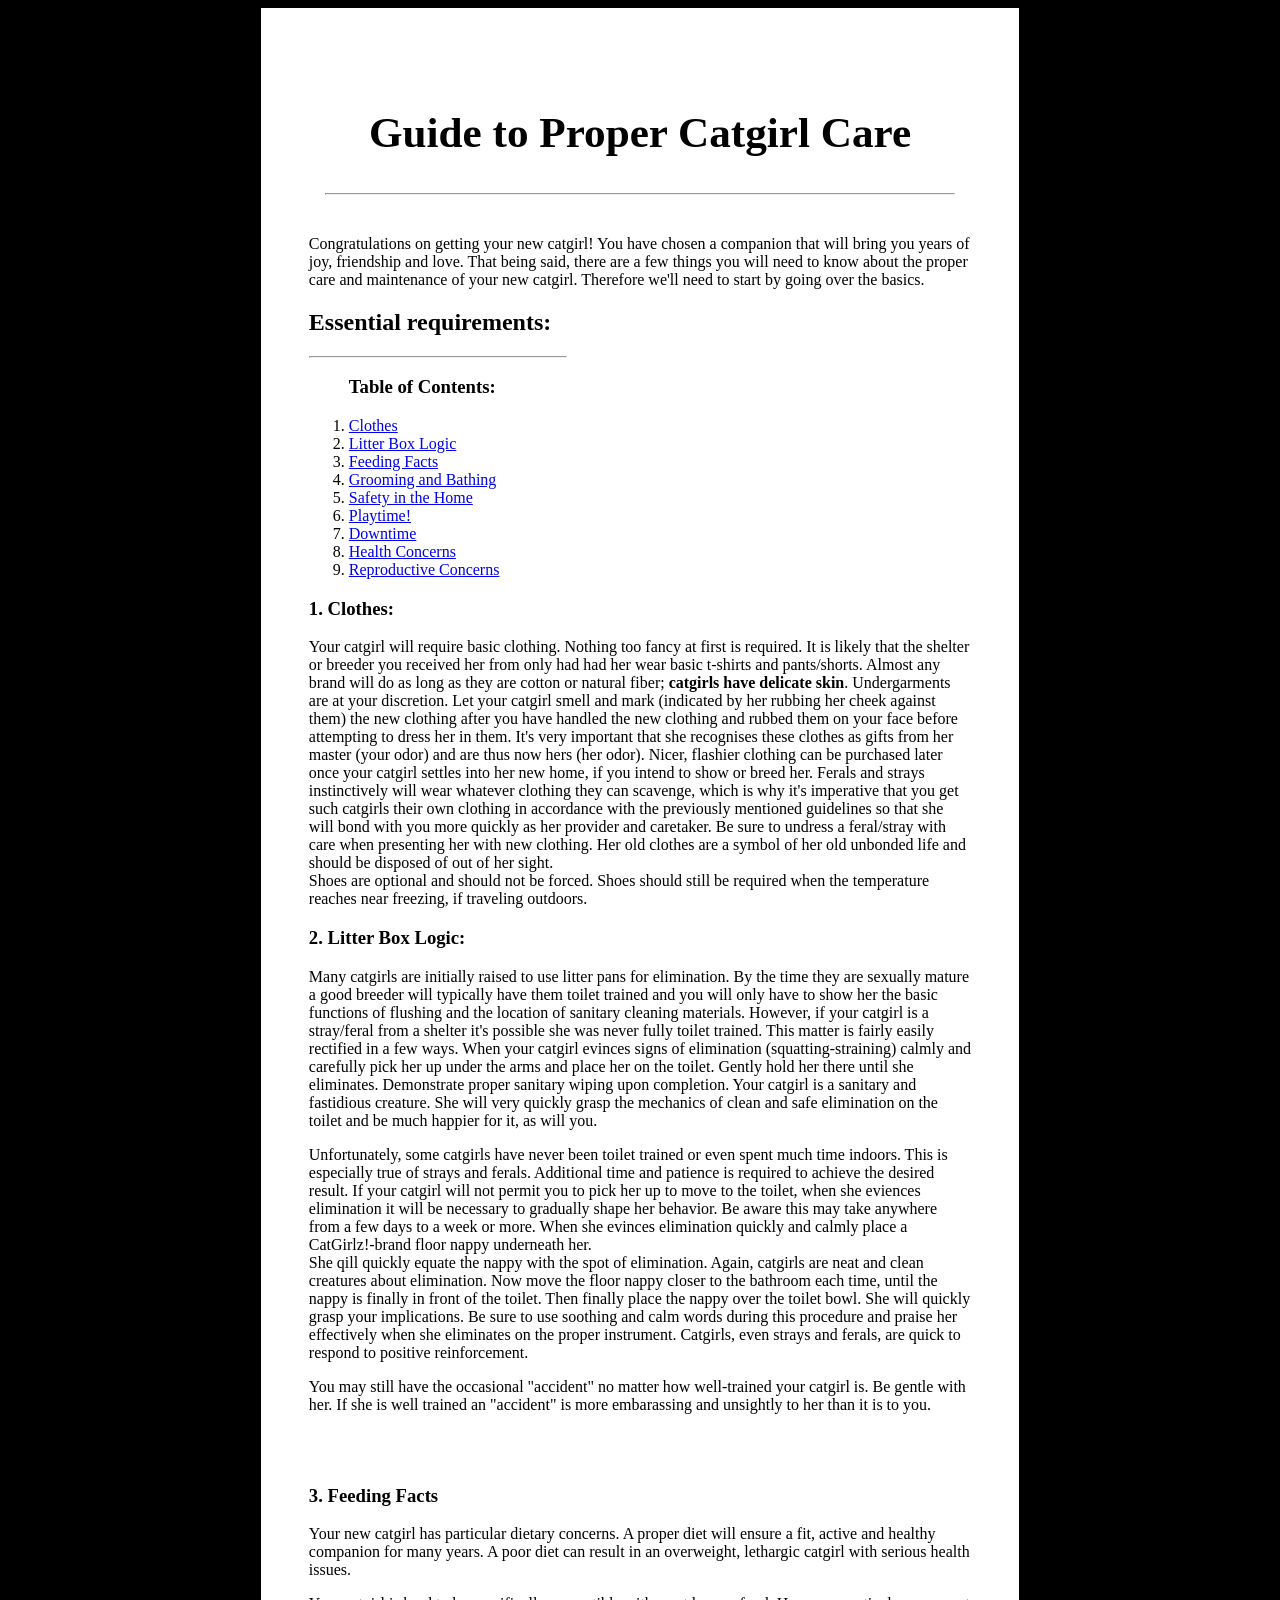
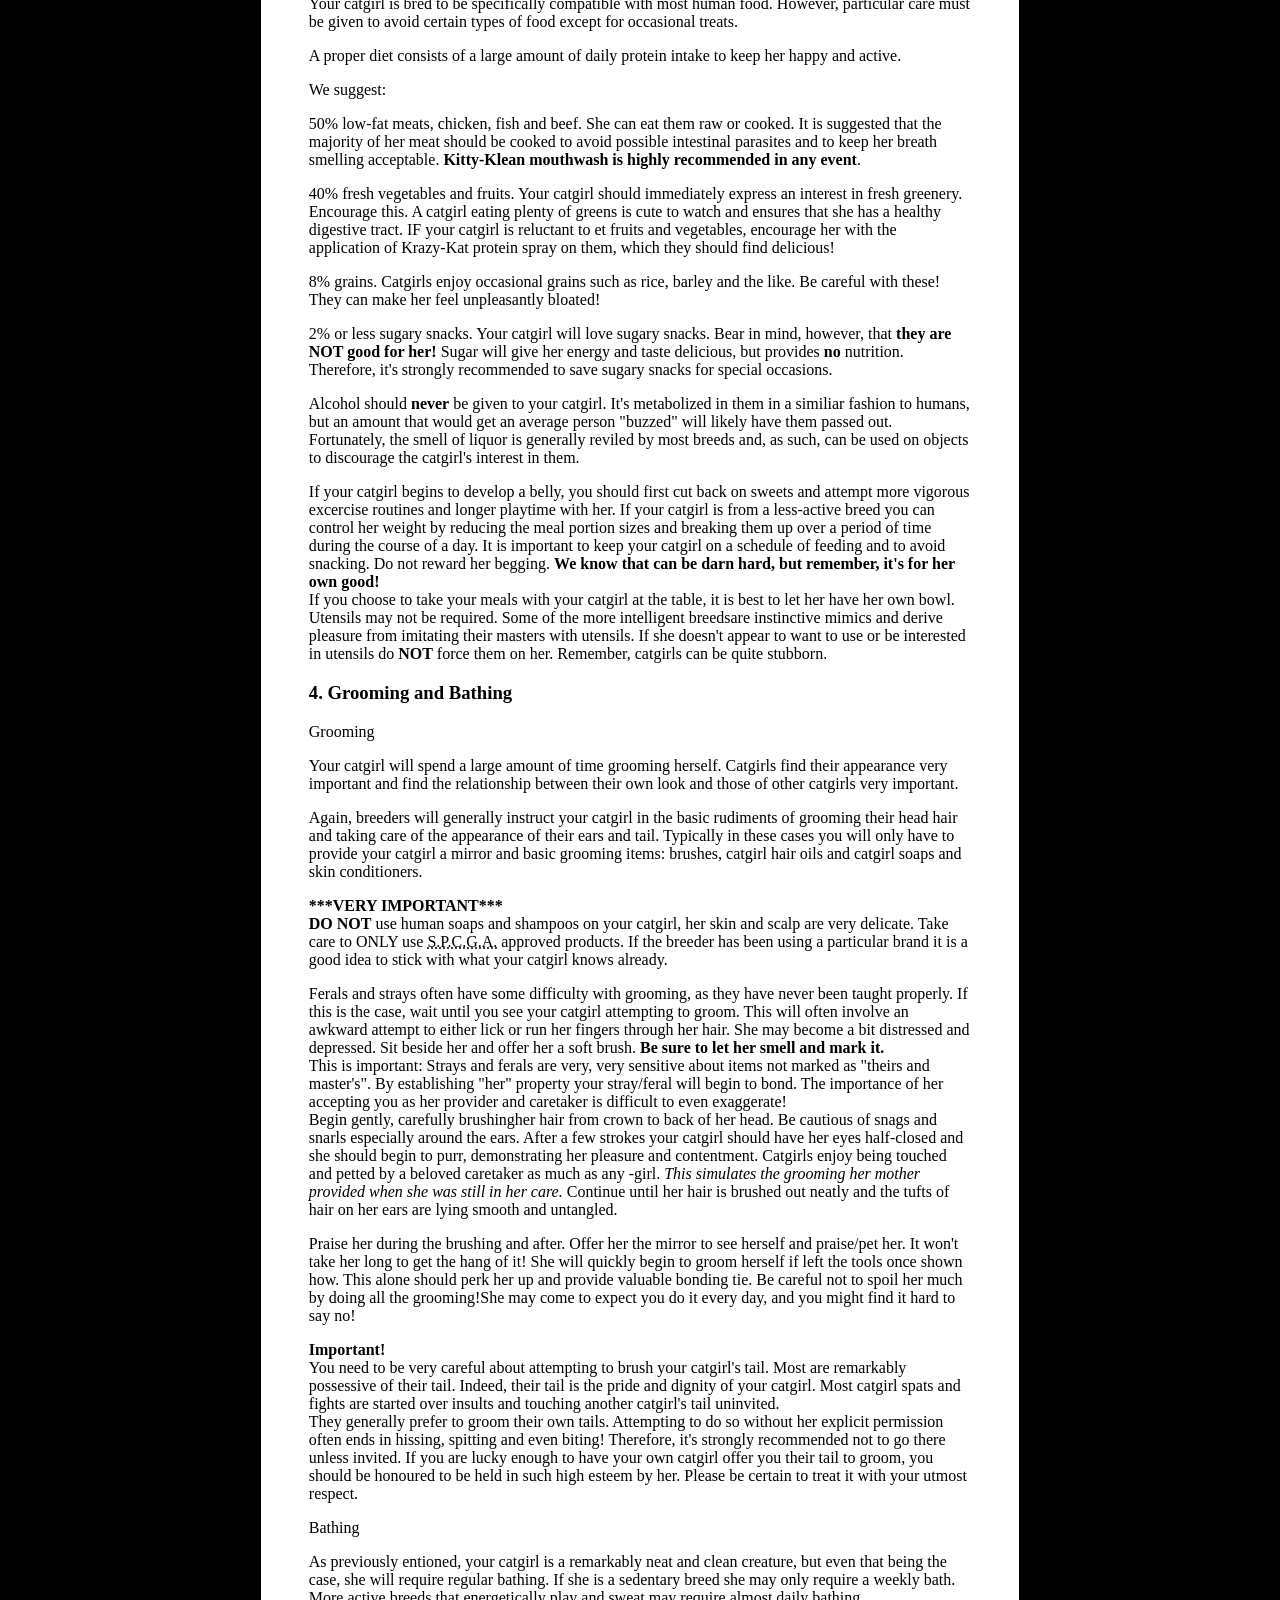
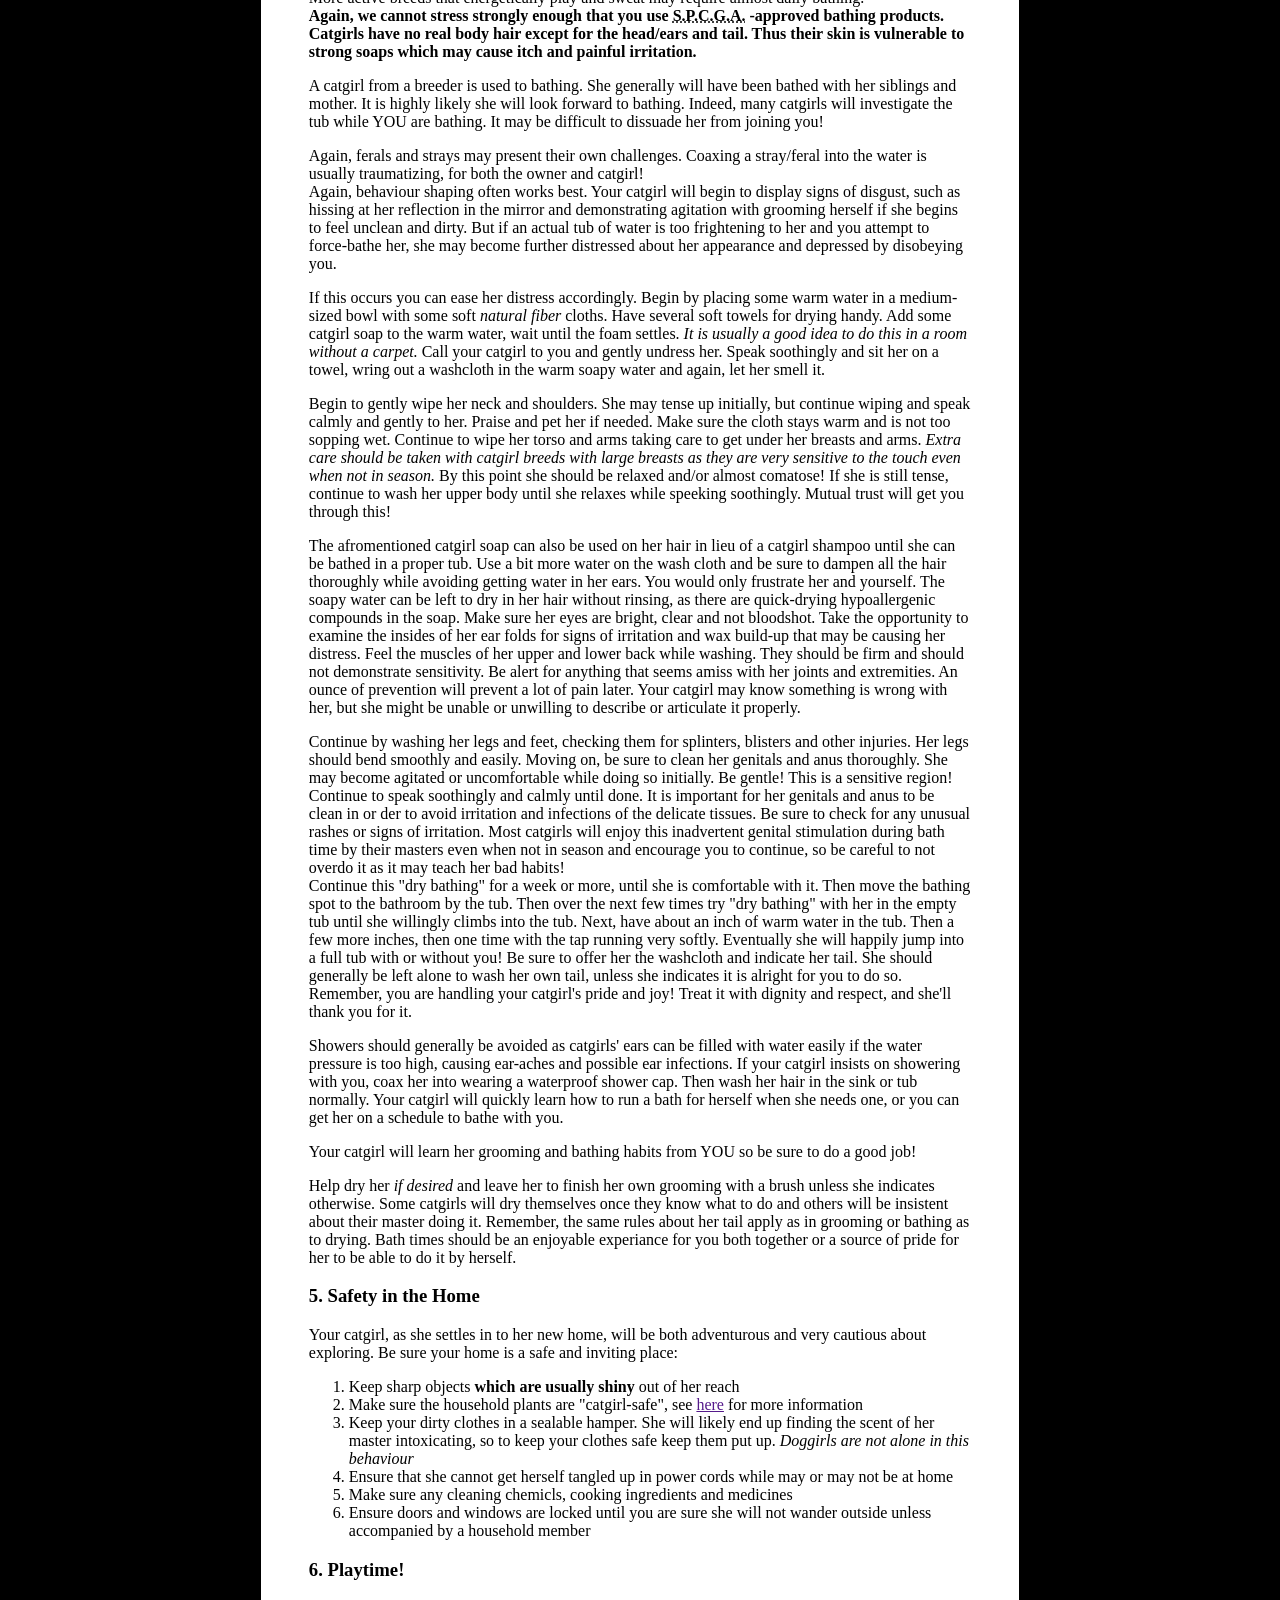
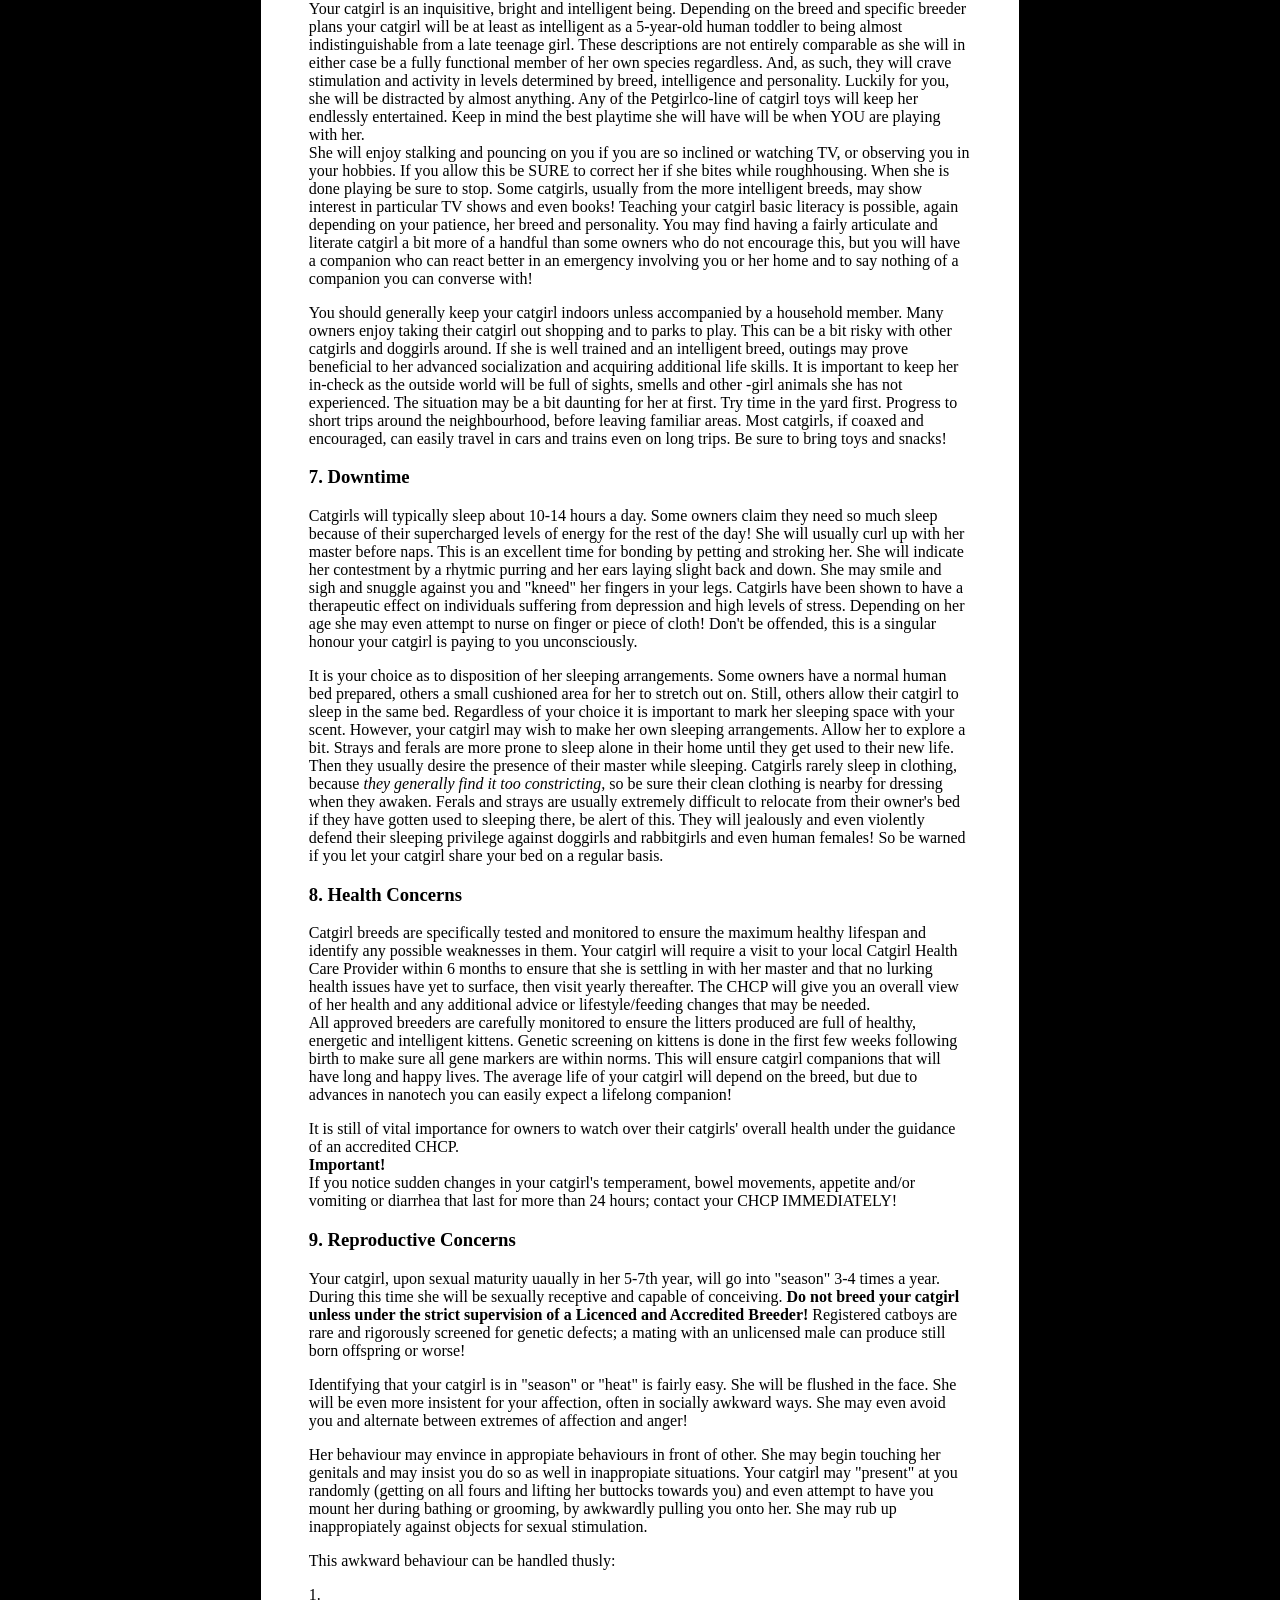
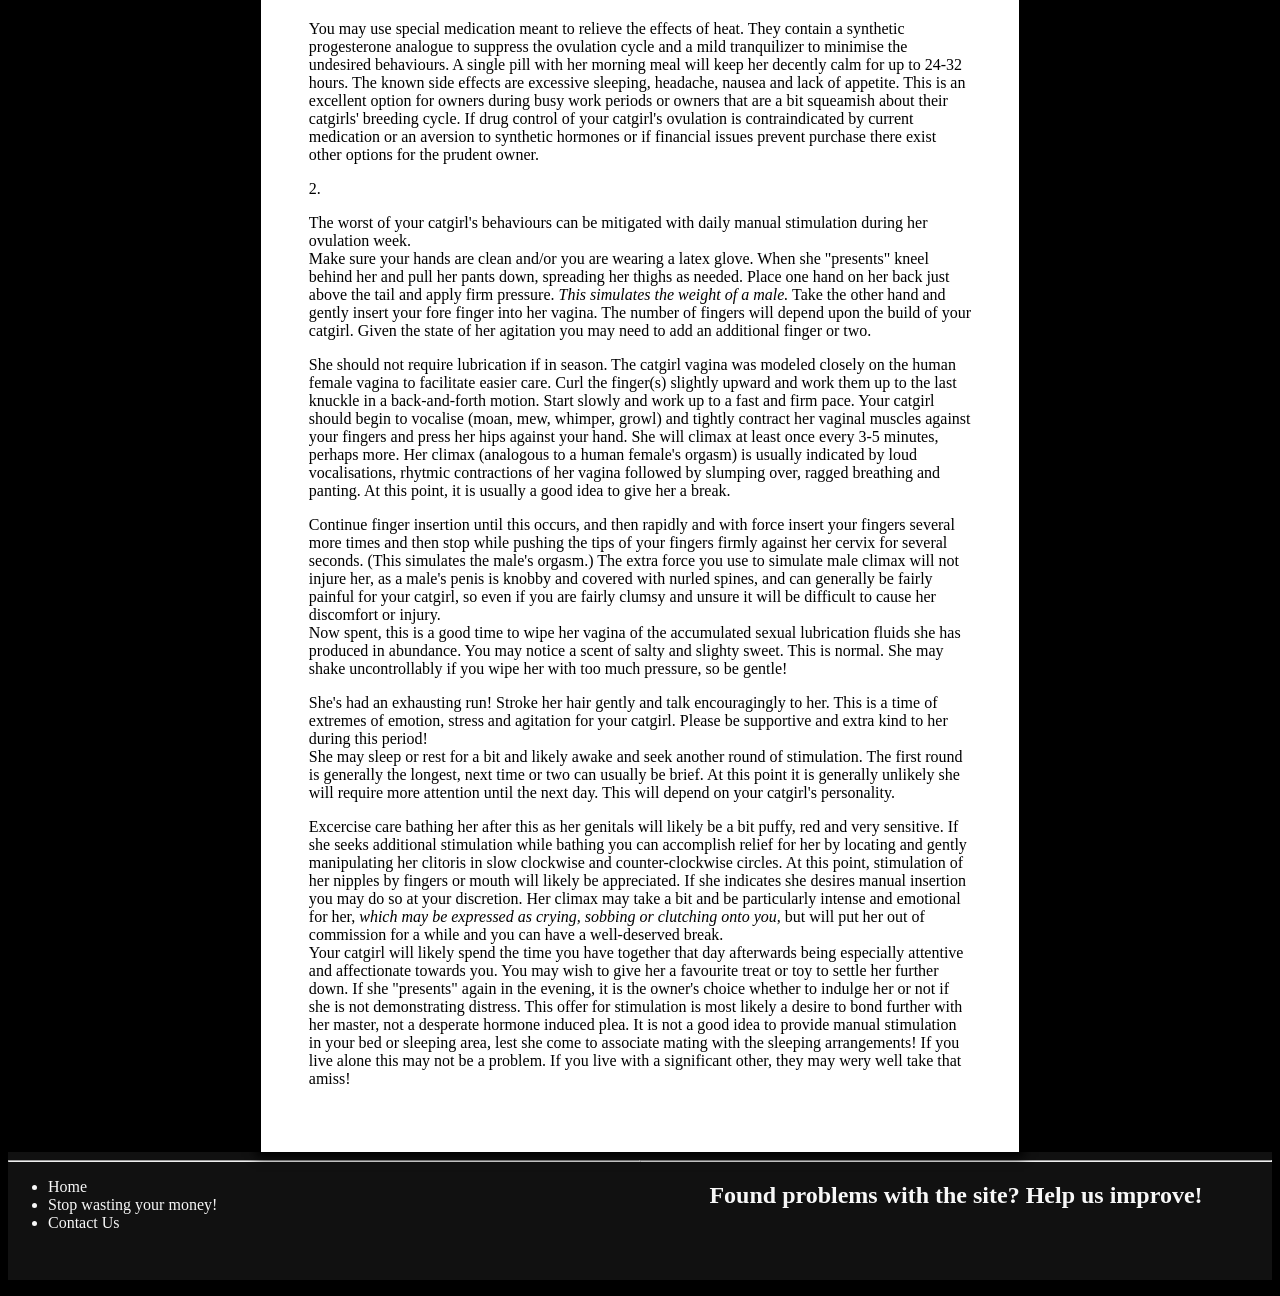
==== catgirlcare/index.html @ 131cd846 "Add files via upload" ====
<!DOCTYPE html>
<html>
    <head>
        <!-- WARNING! This document is full of jokes. From Nekopara or elsewhere. Be warned! -->
            
        <!-- Title: -->
        <title>Catgirls for domestic ownership!</title>
        
        <!-- Metadata (for search engines, browsers etc.) -->
        <meta name="description" content="Congratulations on your new cat-girl! You have chosen a companion that will bring you years of joy, friendship and love. That said, there are a few things you will need to know about the proper care and maintenance of your new cat-girl. So, first off we�ll need to go over the basics." />
        <meta name="keywords" content="Catgirls,Catgirl,Cat-girl,cat,girl,guide,domestic,ownership,genetically,engineered" />
        <meta charset="UTF-8" />
        <meta http-equiv="content-type" content="text/html" />
        
        <!-- Stylesheets 'n' favicons: -->
        <link rel="stylesheet" type="text/css" href="cat.css" />
        <link rel="icon" type="image/x-icon" href="img/favicon.ico" />
        
        <!-- Scripts: -->
        <!-- NULL -->
        
    </head>
    <body class="default">
        <article>
            <header>
                <h1>Guide to Proper Catgirl Care</h1>
                <hr/>
            </header>
            <content id="subheader">
                <p>Congratulations on getting your new catgirl! You have chosen 
                a companion that will bring you years of joy, friendship and 
                love. That being said, there are a few things you will need to 
                know about the proper care and maintenance of your new catgirl. 
                Therefore we'll need to start by going over the basics.</p>
            </content>
        
            <span><h2> Essential requirements: </h2><hr id="linehd" align="left" /></span>
            
            <content id="links">
                <ol><h3>Table of Contents:</h3>
                    <li><a href="#clothes" >Clothes</a></li>
                    <li><a href="#litter" >Litter Box Logic</a></li>
                    <li><a href="#feeding" >Feeding Facts</a></li>
                    <li><a href="#grooming" >Grooming and Bathing</a></li>
                    <li><a href="#safety" >Safety in the Home</a></li>
                    <li><a href="#playtime" >Playtime!</a></li>
                    <li><a href="#downtime" >Downtime</a></li>
                    <li><a href="#health" >Health Concerns</a></li>
                    <li><a href="#reproduction" >Reproductive Concerns</a></li>
                </ol>
                <aside id="logo">
                    <img src="img/logo.png" alt="Logo of catgirlcare.org">
                </aside>
            </content>
            
            <content id="clothes">
                <span class="contsubhd"><h3>1. Clothes:</h3></span>
                
                <p>Your catgirl will require basic clothing. Nothing too fancy 
                at first is required. It is likely that the shelter or 
                breeder you received her from only had had her wear basic 
                t-shirts and pants/shorts. Almost any brand will do as long 
                as they are cotton or natural fiber; 
                <strong>catgirls have delicate skin</strong>. 
                Undergarments are at your discretion. Let your catgirl 
                smell and mark (indicated by her rubbing her cheek against 
                them) the new clothing after you have handled the new 
                clothing and rubbed them on your face before attempting to 
                dress her in them. It's very important that she recognises 
                these clothes as gifts from her master (your odor) and are 
                thus now hers (her odor). Nicer, flashier clothing can be 
                purchased later once your catgirl settles into her new 
                home, if you intend to show or breed her. Ferals and 
                strays instinctively will wear whatever clothing they 
                can scavenge, which is why it's imperative that you get 
                such catgirls their own clothing in accordance with the 
                previously mentioned guidelines so that she will bond 
                with you more quickly as her provider and caretaker. Be 
                sure to undress a feral/stray with care when presenting 
                her with new clothing. Her old clothes are a symbol of 
                her old unbonded life and should be disposed of out of 
                her sight.<br>
                Shoes are optional and should not be forced. Shoes should 
                still be required when the temperature reaches near freezing, 
                if traveling outdoors.</p>
            </content>
                              
            <content id="litter">
                <span class="contsubhd"><h3>2. Litter Box Logic:</h3></span>
                
                <p>Many catgirls are initially raised to use litter pans for 
                elimination. By the time they are sexually mature a good 
                breeder will typically have them toilet trained and you will 
                only have to show her the basic functions of flushing and 
                the location of sanitary cleaning materials. However, if 
                your catgirl is a stray/feral from a shelter it's possible 
                she was never fully toilet trained. This matter is fairly 
                easily rectified in a few ways. When your catgirl evinces 
                signs of elimination (squatting-straining) calmly and 
                carefully pick her up under the arms and place her on the 
                toilet. Gently hold her there until she eliminates. 
                Demonstrate proper sanitary wiping upon completion. 
                Your catgirl is a sanitary and fastidious creature. 
                She will very quickly grasp the mechanics of clean and 
                safe elimination on the toilet and be much happier for it, 
                as will you.</p>
                
                <p>Unfortunately, some catgirls have never been toilet 
                trained or even spent much time indoors. This is especially 
                true of strays and ferals. Additional time and patience is 
                required to achieve the desired result. If your catgirl 
                will not permit you to pick her up to move to the toilet, 
                when she eviences elimination it will be necessary to 
                gradually shape her behavior. Be aware this may take 
                anywhere from a few days to a week or more. When she 
                evinces elimination quickly and calmly place a 
                CatGirlz!-brand floor nappy underneath her.<br>
                She qill quickly equate the nappy with the spot of 
                elimination. Again, catgirls are neat and clean creatures 
                about elimination. Now move the floor nappy closer to the 
                bathroom each time, until the nappy is finally in front of 
                the toilet. Then finally place the nappy over the toilet 
                bowl. She will quickly grasp your implications. Be sure to 
                use soothing and calm words during this procedure and 
                praise her effectively when she eliminates on the proper 
                instrument. Catgirls, even strays and ferals, are quick to 
                respond to positive reinforcement.</p>
                
                <p>You may still have the occasional "accident" no matter 
                how well-trained your catgirl is. Be gentle with her. If 
                she is well trained an "accident" is more embarassing and 
                unsightly to her than it is to you.</p>
                
            </content><br><br>
                              
            <content id="feeding">
                <span class="contsubhd"><h3>3. Feeding Facts</h3></span>
                
                <p>Your new catgirl has particular dietary concerns. A proper 
                diet will ensure a fit, active and healthy companion for many 
                years. A poor diet can result in an overweight, lethargic 
                catgirl with serious health issues.</p>
                
                <p>Your catgirl is bred to be specifically compatible 
                with most human food. However, particular care must be given 
                to avoid certain types of food except for occasional treats.</p>
                <p>A proper diet consists of a large amount of daily 
                protein intake to keep her happy and active.</p>
                
                <p>We suggest:</p>
                
                <p>50% low-fat meats, chicken, fish and beef. She can eat 
                them raw or cooked. It is suggested that the majority of her 
                meat should be cooked to avoid possible intestinal parasites 
                and to keep her breath smelling acceptable. 
                <strong>Kitty-Klean mouthwash is highly recommended 
                in any event</strong>.
                
                <p>40% fresh vegetables and fruits. Your catgirl should 
                immediately express an interest in fresh greenery. Encourage 
                this. A catgirl eating plenty of greens is cute to watch and 
                ensures that she has a healthy digestive tract. IF your 
                catgirl is reluctant to et fruits and vegetables, encourage 
                her with the application of Krazy-Kat protein spray on them, 
                which they should find delicious!</p>
                
                <p>8% grains. Catgirls enjoy occasional grains such as rice, 
                barley and the like. Be careful with these! They can make 
                her feel unpleasantly bloated!</p>
                
                <p>2% or less sugary snacks. Your catgirl will love sugary 
                snacks. Bear in mind, however, that 
                <strong>they are NOT good for her!</strong> Sugar will give 
                her energy and taste delicious, but provides <b>no</b> 
                nutrition. Therefore, it's strongly recommended to save 
                sugary snacks for special occasions.</p>
                
                <p>Alcohol should <strong>never</strong> be given to your 
                catgirl. It's metabolized in them in a similiar fashion to 
                humans, but an amount that would get an average person 
                "buzzed" will likely have them passed out. Fortunately, the 
                smell of liquor is generally reviled by most breeds and, as 
                such, can be used on objects to discourage the catgirl's 
                interest in them.</p>
                
                <p>If your catgirl begins to develop a belly, you should 
                first cut back on sweets and attempt more vigorous excercise 
                routines and longer playtime with her. If your catgirl is 
                from a less-active breed you can control her weight by 
                reducing the meal portion sizes and breaking them up over 
                a period of time during the course of a day. It is important 
                to keep your catgirl on a schedule of feeding and to avoid 
                snacking. Do not reward her begging. <strong>We know that can 
                be darn hard, but remember, it's for her own good!</strong>
                <br>If you choose to take your meals with your catgirl at the 
                table, it is best to let her have her own bowl. Utensils may 
                not be required. Some of the more intelligent breedsare 
                instinctive mimics and derive pleasure from imitating their 
                masters with utensils. If she doesn't appear to want to use 
                or be interested in utensils do <b>NOT</b> force them on her. 
                Remember, catgirls can be quite stubborn.</p>
            </content>
            
            <content id="grooming">
                <span class="contsubhd"><h3>4. Grooming and Bathing</h3></span>
                
                <p>Grooming</p>
                
                <p>Your catgirl will spend a large amount of time grooming 
                herself. Catgirls find their appearance very important and 
                find the relationship between their own look and those of 
                other catgirls very important.</p>
                
                <p>Again, breeders will generally instruct your catgirl in the 
                basic rudiments of grooming their head hair and taking care of 
                the appearance of their ears and tail. Typically in these cases 
                you will only have to provide your catgirl a mirror and basic 
                grooming items: brushes, catgirl hair oils and catgirl soaps 
                and skin conditioners.</p>
                
                <p><strong>***VERY IMPORTANT***</strong>
                <br><strong>DO NOT</strong> use human soaps and shampoos on your 
                catgirl, her skin and scalp are very delicate. Take care to ONLY 
                use <abbr title="Society for the Protection of Cat Girls Association">S.P.C.G.A.</abbr> 
                approved products. If the breeder has been using a particular 
                brand it is a good idea to stick with what your catgirl knows 
                already.</p>
                
                <p>Ferals and strays often have some difficulty with grooming, as 
                they have never been taught properly. If this is the case, wait 
                until you see your catgirl attempting to groom. This will often 
                involve an awkward attempt to either lick or run her fingers 
                through her hair. She may become a bit distressed and depressed. 
                Sit beside her and offer her a soft brush. <strong>Be sure to let 
                her smell and mark it.</strong>
                <br>This is important: Strays and ferals are very, very sensitive 
                about items not marked as "theirs and master's". By establishing 
                "her" property your stray/feral will begin to bond. The importance 
                of her accepting you as her provider and caretaker is difficult 
                to even exaggerate!
                <br>Begin gently, carefully brushingher hair from crown to back of 
                her head. Be cautious of snags and snarls especially around the 
                ears. After a few strokes your catgirl should have her eyes 
                half-closed and she should begin to purr, demonstrating her 
                pleasure and contentment. Catgirls enjoy being touched and petted 
                by a beloved caretaker as much as any -girl. <i>This simulates the 
                grooming her mother provided when she was still in her care.</i> 
                Continue until her hair is brushed out neatly and the tufts of hair 
                on her ears are lying smooth and untangled.</p>
                
                <p>Praise her during the brushing and after. Offer her the mirror to 
                see herself and praise/pet her. It won't take her long to get the 
                hang of it! She will quickly begin to groom herself if left the 
                tools once shown how. This alone should perk her up and provide 
                valuable bonding tie. Be careful not to spoil her much by doing all 
                the grooming!She may come to expect you do it every day, and you 
                might find it hard to say no!</p>
                
                <p><strong>Important!</strong>
                <br>You need to be very careful about attempting to brush your 
                catgirl's tail. Most are remarkably possessive of their tail. 
                Indeed, their tail is the pride and dignity of your catgirl. Most 
                catgirl spats and fights are started over insults and touching another 
                catgirl's tail uninvited.
                <br>They generally prefer to groom their own tails. Attempting to 
                do so without her explicit permission often ends in hissing, 
                spitting and even biting! Therefore, it's strongly recommended not 
                to go there unless invited. If you are lucky enough to have your own 
                catgirl offer you their tail to groom, you should be honoured to be 
                held in such high esteem by her. Please be certain to treat it with 
                your utmost respect.</p>
                
                <p>Bathing</p>
                
                <p>As previously entioned, your catgirl is a remarkably neat and 
                clean creature, but even that being the case, she will require 
                regular bathing. If she is a sedentary breed she may only require a 
                weekly bath. More active breeds that energetically play and sweat 
                may require almost daily bathing.
                <br><strong>Again, we cannot stress strongly enough that you use 
                <abbr title="Society for the Protection of Cat Girls Association">S.P.C.G.A.</abbr>
                -approved bathing products. Catgirls have no real body hair except 
                for the head/ears and tail. Thus their skin is vulnerable to strong 
                soaps which may cause itch and painful irritation.</strong></p>
                
                <p>A catgirl from a breeder is used to bathing. She generally will 
                have been bathed with her siblings and mother. It is highly likely 
                she will look forward to bathing. Indeed, many catgirls will 
                investigate the tub while YOU are bathing. It may be difficult to 
                dissuade her from joining you!</p>
                
                <p>Again, ferals and strays may present their own challenges. 
                Coaxing a stray/feral into the water is usually traumatizing, for 
                both the owner and catgirl!
                <br>Again, behaviour shaping often works best. Your catgirl will 
                begin to display signs of disgust, such as hissing at her 
                reflection in the mirror and demonstrating agitation with grooming 
                herself if she begins to feel unclean and dirty. But if an actual 
                tub of water is too frightening to her and you attempt to 
                force-bathe her, she may become further distressed about her 
                appearance and depressed by disobeying you.</p>
                
                <p>If this occurs you can ease her distress accordingly. Begin by 
                placing some warm water in a medium-sized bowl with some soft 
                <em>natural fiber</em> cloths. Have several soft towels for drying 
                handy. Add some catgirl soap to the warm water, wait until the 
                foam settles. <em>It is usually a good idea to do this in a room 
                without a carpet.</em> Call your catgirl to you and gently undress 
                her. Speak soothingly and sit her on a towel, wring out a washcloth 
                in the warm soapy water and again, let her smell it.</p>
                
                <p>Begin to gently wipe her neck and shoulders. She may tense up 
                initially, but continue wiping and speak calmly and gently to her. 
                Praise and pet her if needed. Make sure the cloth stays warm and 
                is not too sopping wet. Continue to wipe her torso and arms taking 
                care to get under her breasts and arms. <i>Extra care should be 
                taken with catgirl breeds with large breasts as they are very 
                sensitive to the touch even when not in season.</i> By this point 
                she should be relaxed and/or almost comatose! If she is still 
                tense, continue to wash her upper body until she relaxes while 
                speeking soothingly. Mutual trust will get you through this!</p>
                
                <p>The afromentioned catgirl soap can also be used on her hair in 
                lieu of a catgirl shampoo until she can be bathed in a proper tub. 
                Use a bit more water on the wash cloth and be sure to dampen all 
                the hair thoroughly while avoiding getting water in her ears. You 
                would only frustrate her and yourself. The soapy water can be left 
                to dry in her hair without rinsing, as there are quick-drying 
                hypoallergenic compounds in the soap. Make sure her eyes are 
                bright, clear and not bloodshot. Take the opportunity to examine 
                the insides of her ear folds for signs of irritation and wax 
                build-up that may be causing her distress. Feel the muscles of her 
                upper and lower back while washing. They should be firm and should 
                not demonstrate sensitivity. Be alert for anything that seems 
                amiss with her joints and extremities. An ounce of prevention will 
                prevent a lot of pain later. Your catgirl may know something is 
                wrong with her, but she might be unable or unwilling to describe 
                or articulate it properly.</p>
                
                <p>Continue by washing her legs and feet, checking them for 
                splinters, blisters and other injuries. Her legs should bend 
                smoothly and easily. Moving on, be sure to clean her genitals and 
                anus thoroughly. She may become agitated or uncomfortable while 
                doing so initially. Be gentle! This is a sensitive region! Continue 
                to speak soothingly and calmly until done. It is important for her 
                genitals and anus to be clean in or der to avoid irritation and 
                infections of the delicate tissues. Be sure to check for any 
                unusual rashes or signs of irritation. Most catgirls will enjoy 
                this inadvertent genital stimulation during bath time by their 
                masters even when not in season and encourage you to continue, so 
                be careful to not overdo it as it may teach her bad habits!
                <br>Continue this "dry bathing" for a week or more, until she is 
                comfortable with it. Then move the bathing spot to the bathroom by 
                the tub. Then over the next few times try "dry bathing" with her in 
                the empty tub until she willingly climbs into the tub. Next, have 
                about an inch of warm water in the tub. Then a few more inches, then 
                one time with the tap running very softly. Eventually she will 
                happily jump into a full tub with or without you! Be sure to offer 
                her the washcloth and indicate her tail. She should generally be 
                left alone to wash her own tail, unless she indicates it is alright 
                for you to do so. Remember, you are handling your catgirl's pride 
                and joy! Treat it with dignity and respect, and she'll thank you for it.</p>
                
                <p>Showers should generally be avoided as catgirls' ears can be 
                filled with water easily if the water pressure is too high, 
                causing ear-aches and possible ear infections. If your catgirl 
                insists on showering with you, coax her into wearing a waterproof 
                shower cap. Then wash her hair in the sink or tub normally. Your 
                catgirl will quickly learn how to run a bath for herself when she 
                needs one, or you can get her on a schedule to bathe with you.</p>
                
                <p>Your catgirl will learn her grooming and bathing habits from 
                YOU so be sure to do a good job!</p>
                
                <p>Help dry her <em>if desired</em> and leave her to finish her own 
                grooming with a brush unless she indicates otherwise. Some 
                catgirls will dry themselves once they know what to do and others 
                will be insistent about their master doing it. Remember, the same 
                rules about her tail apply as in grooming or bathing as to drying. 
                Bath times should be an enjoyable experiance for you both together 
                or a source of pride for her to be able to do it by herself.</p>
            </content>
            
            <content id="safety">
                <span class="contsubhd"><h3>5. Safety in the Home</h3></span>
                
                <p>Your catgirl, as she settles in to her new home, will be both 
                adventurous and very cautious about exploring. Be sure your home 
                is a safe and inviting place:
                <br>    
                    <ol>
                        <li>Keep sharp objects <strong>which are usually shiny</strong> out of her reach</li>
                        <li>Make sure the household plants are "catgirl-safe", see <a href="">here</a> for more information</li>
                        <li>Keep your dirty clothes in a sealable hamper. She will likely end up finding the scent of her master intoxicating, so to keep your clothes safe keep them put up. <i>Doggirls are not alone in this behaviour</i></li>
                        <li>Ensure that she cannot get herself tangled up in power cords while may or may not be at home</li>
                        <li>Make sure any cleaning chemicls, cooking ingredients and medicines</li>
                        <li>Ensure doors and windows are locked until you are sure she will not wander outside unless accompanied by a household member</li>
                    </ol>
                </p>
            </content>
            
            <content id="playtime">
                <span class="contsubhd"><h3>6. Playtime!</h3></span>
                
                <p>Your catgirl is an inquisitive, bright and intelligent being. 
                Depending on the breed and specific breeder plans your catgirl 
                will be at least as intelligent as a 5-year-old human toddler to 
                being almost indistinguishable from a late teenage girl. These 
                descriptions are not entirely comparable as she will in either 
                case be a fully functional member of her own species regardless. 
                And, as such, they will crave stimulation and activity in levels 
                determined by breed, intelligence and personality. Luckily for 
                you, she will be distracted by almost anything. Any of the 
                Petgirlco-line of catgirl toys will keep her endlessly entertained. 
                Keep in mind the best playtime she will have will be when YOU are 
                playing with her.
                <br>She will enjoy stalking and pouncing on you if you are so 
                inclined or watching TV, or observing you in your hobbies. If 
                you allow this be SURE to correct her if she bites while 
                roughhousing. When she is done playing be sure to stop. Some 
                catgirls, usually from the more intelligent breeds, may show 
                interest in particular TV shows and even books! Teaching your 
                catgirl basic literacy is possible, again depending on your 
                patience, her breed and personality. You may find having a 
                fairly articulate and literate catgirl a bit more of a handful 
                than some owners who do not encourage this, but you will have 
                a companion who can react better in an emergency involving you 
                or her home and to say nothing of a companion you can converse 
                with!</p>
                
                <p>You should generally keep your catgirl indoors unless 
                accompanied by a household member. Many owners enjoy taking their 
                catgirl out shopping and to parks to play. This can be a bit 
                risky with other catgirls and doggirls around. If she is well 
                trained and an intelligent breed, outings may prove beneficial 
                to her advanced socialization and acquiring additional life 
                skills. It is important to keep her in-check as the outside 
                world will be full of sights, smells and other -girl animals 
                she has not experienced. The situation may be a bit daunting 
                for her at first. Try time in the yard first. Progress to short 
                trips around the neighbourhood, before leaving familiar areas. 
                Most catgirls, if coaxed and encouraged, can easily travel in 
                cars and trains even on long trips. Be sure to bring toys and 
                snacks!</p>
            </content>
            
            <content id="downtime">
                <span class="contsubhd"><h3>7. Downtime</h3></span>
                
                <p>Catgirls will typically sleep about 10-14 hours a day. Some 
                owners claim they need so much sleep because of their 
                supercharged levels of energy for the rest of the day! She 
                will usually curl up with her master before naps. This is an 
                excellent time for bonding by petting and stroking her. She 
                will indicate her contestment by a rhytmic purring and her 
                ears laying slight back and down. She may smile and sigh and 
                snuggle against you and "kneed" her fingers in your legs. 
                Catgirls have been shown to have a therapeutic effect on 
                individuals suffering from depression and high levels of 
                stress. Depending on her age she may even attempt to nurse 
                on finger or piece of cloth! Don't be offended, this is a 
                singular honour your catgirl is paying to you unconsciously.</p>
                
                <p>It is your choice as to disposition of her sleeping 
                arrangements. Some owners have a normal human bed prepared, 
                others a small cushioned area for her to stretch out on. 
                Still, others allow their catgirl to sleep in the same bed. 
                Regardless of your choice it is important to mark her 
                sleeping space with your scent. However, your catgirl may 
                wish to make her own sleeping arrangements. Allow her to 
                explore a bit. Strays and ferals are more prone to sleep 
                alone in their home until they get used to their new life. 
                Then they usually desire the presence of their master while 
                sleeping. Catgirls rarely sleep in clothing, because 
                <em>they generally find it too constricting,</em> so be sure 
                their clean clothing is nearby for dressing when they 
                awaken. Ferals and strays are usually extremely difficult 
                to relocate from their owner's bed if they have gotten 
                used to sleeping there, be alert of this. They will 
                jealously and even violently defend their sleeping 
                privilege against doggirls and rabbitgirls and even human 
                females! So be warned if you let your catgirl share your 
                bed on a regular basis.</p>
            </content>
            
            <content id="health">
                <span class="contsubhd"><h3>8. Health Concerns</h3></span>
                
                <p>Catgirl breeds are specifically tested and monitored to 
                ensure the maximum healthy lifespan and identify any possible 
                weaknesses in them. Your catgirl will require a visit to your 
                local Catgirl Health Care Provider within 6 months to ensure 
                that she is settling in with her master and that no lurking 
                health issues have yet to surface, then visit yearly thereafter. 
                The CHCP will give you an overall view of her health and any 
                additional advice or lifestyle/feeding changes that may be needed.
                <br>All approved breeders are carefully monitored to ensure 
                the litters produced are full of healthy, energetic and 
                intelligent kittens. Genetic screening on kittens is done in 
                the first few weeks following birth to make sure all gene 
                markers are within norms. This will ensure catgirl companions 
                that will have long and happy lives. The average life of your 
                catgirl will depend on the breed, but due to advances in 
                nanotech you can easily expect a lifelong companion!</p>
                
                <p>It is still of vital importance for owners to watch over 
                their catgirls' overall health under the guidance of an 
                accredited CHCP.
                <br><strong>Important!</strong>
                <br>If you notice sudden changes in your catgirl's temperament, 
                bowel movements, appetite and/or vomiting or diarrhea that 
                last for more than 24 hours; contact your CHCP IMMEDIATELY!</p>
            </content>
            <content id="reproduction">
                <span class="contsubhd"><h3>9. Reproductive Concerns</h3></span>
                
                <p>Your catgirl, upon sexual maturity uaually in her 5-7th year, 
                will go into "season" 3-4 times a year. During this time she 
                will be sexually receptive and capable of conceiving. 
                <strong>Do not breed your catgirl unless under the strict 
                supervision of a Licenced and Accredited Breeder!</strong> 
                Registered catboys are rare and rigorously screened for genetic 
                defects; a mating with an unlicensed male can produce still 
                born offspring or worse!</p>
                
                <p>Identifying that your catgirl is in "season" or "heat" is 
                fairly easy. She will be flushed in the face. She will be 
                even more insistent for your affection, often in socially 
                awkward ways. She may even avoid you and alternate between 
                extremes of affection and anger!</p>
                
                <p>Her behaviour may envince in appropiate behaviours in front 
                of other. She may begin touching her genitals and may insist 
                you do so as well in inappropiate situations. Your catgirl 
                may "present" at you randomly (getting on all fours and 
                lifting her buttocks towards you) and even attempt to have 
                you mount her during bathing or grooming, by awkwardly pulling 
                you onto her. She may rub up inappropiately against objects 
                for sexual stimulation.</p>
                
                <p>This awkward behaviour can be handled thusly:</p>
                
                <p class="list">1.</p>
                
                <p>You may use special medication meant to relieve the effects 
                of heat. They contain a synthetic progesterone analogue to 
                suppress the ovulation cycle and a mild tranquilizer to minimise 
                the undesired behaviours. A single pill with her morning meal 
                will keep her decently calm for up to 24-32 hours. The known 
                side effects are excessive sleeping, headache, nausea and lack 
                of appetite. This is an excellent option for owners during busy 
                work periods or owners that are a bit squeamish about their 
                catgirls' breeding cycle. If drug control of your catgirl's 
                ovulation is contraindicated by current medication or an aversion 
                to synthetic hormones or if financial issues prevent purchase 
                there exist other options for the prudent owner.</p>
                
                <p class="list">2.</p>
                
                <p>The worst of your catgirl's behaviours can be mitigated with 
                daily manual stimulation during her ovulation week.
                <br>Make sure your hands are clean and/or you are wearing a 
                latex glove. When she "presents" kneel behind her and pull her 
                pants down, spreading her thighs as needed. Place one hand on 
                her back just above the tail and apply firm pressure. <em>This 
                simulates the weight of a male.</em> Take the other hand and 
                gently insert your fore finger into her vagina. The number of 
                fingers will depend upon the build of your catgirl. Given the 
                state of her agitation you may need to add an additional finger 
                or two.</p>
                
                <p>She should not require lubrication if in season. The catgirl 
                vagina was modeled closely on the human female vagina to 
                facilitate easier care. Curl the finger(s) slightly upward and 
                work them up to the last knuckle in a back-and-forth motion. 
                Start slowly and work up to a fast and firm pace. Your catgirl 
                should begin to vocalise (moan, mew, whimper, growl) and 
                tightly contract her vaginal muscles against your fingers and 
                press her hips against your hand. She will climax at least once 
                every 3-5 minutes, perhaps more. Her climax (analogous to a 
                human female's orgasm) is usually indicated by loud vocalisations, 
                rhytmic contractions of her vagina followed by slumping over, 
                ragged breathing and panting. At this point, it is usually a 
                good idea to give her a break.</p>
                
                <p>Continue finger insertion until this occurs, and then rapidly 
                and with force insert your fingers several more times and then 
                stop while pushing the tips of your fingers firmly against her 
                cervix for several seconds. (This simulates the male's orgasm.) 
                The extra force you use to simulate male climax will not injure 
                her, as a male's penis is knobby and covered with nurled spines, 
                and can generally be fairly painful for your catgirl, so even if 
                you are fairly clumsy and unsure it will be difficult to cause her 
                discomfort or injury.
                <br>Now spent, this is a good time to wipe her vagina of the 
                accumulated sexual lubrication fluids she has produced in abundance. 
                You may notice a scent of salty and slighty sweet. This is normal. 
                She may shake uncontrollably if you wipe her with too much pressure, 
                so be gentle!</p>
                
                <p>She's had an exhausting run! Stroke her hair gently and talk 
                encouragingly to her. This is a time of extremes of emotion, stress 
                and agitation for your catgirl. Please be supportive and extra 
                kind to her during this period!
                <br>She may sleep or rest for a bit and likely awake and seek another 
                round of stimulation. The first round is generally the longest, next 
                time or two can usually be brief. At this point it is generally 
                unlikely she will require more attention until the next day. This 
                will depend on your catgirl's personality.</p>
                
                <p>Excercise care bathing her after this as her genitals will likely 
                be a bit puffy, red and very sensitive. If she seeks additional 
                stimulation while bathing you can accomplish relief for her by 
                locating and gently manipulating her clitoris in slow clockwise and 
                counter-clockwise circles. At this point, stimulation of her nipples 
                by fingers or mouth will likely be appreciated. If she indicates she 
                desires manual insertion you may do so at your discretion. Her climax 
                may take a bit and be particularly intense and emotional for her, 
                <em>which may be expressed as crying, sobbing or clutching onto you,</em> 
                but will put her out of commission for a while and you can have a 
                well-deserved break.
                <br>Your catgirl will likely spend the time you have together that day 
                afterwards being especially attentive and affectionate towards you. You 
                may wish to give her a favourite treat or toy to settle her further down. 
                If she "presents" again in the evening, it is the owner's choice whether 
                to indulge her or not if she is not demonstrating distress. This offer 
                for stimulation is most likely a desire to bond further with her master, 
                not a desperate hormone induced plea. It is not a good idea to provide 
                manual stimulation in your bed or sleeping area, lest she come to 
                associate mating with the sleeping arrangements! If you live alone this 
                may not be a problem. If you live with a significant other, they may wery 
                well take that amiss!</p>
            </content>
            
        </article>
        <footer>
            <div id="Shulk" class="homs">
                <hr/>
                <ul>
                    <li>Home</li>
                    <li>Stop wasting your money!</li>
                    <li>Contact Us</li>
                </ul>
            </div>
            <!-- I'm really feeling it! -->
            <div id="Reyn" class="homs">
                <hr/>
                <span id="try">
                    <h2>Found problems with the site? Help us improve!</h2>
                </span>
            </div>
            <!-- Now it's Reyn time! -->
        </footer>
    </body>
</html>
---- catgirlcare/cat.css ----
.default {
        font-family: Georgia, serif, Courier New, Trebuchet, Tahoma, sans-serif;
        font-size: 10;
        color: #F8F8F8;
        background-color: #0C1021;
        background-color: #000000;
        }
        
body { 
    background-image: url('img/bg.jpg');
    background-repeat: no-repeat;
    background-attachment: fixed;
    background-size: cover;
    margin-bottom: 1em;
}

content {
    }

h1 {
    text-align: center;
    font-size 
    }
    
header {
    background-color: white;
    color: #000000;
    padding: 1em;
    position: relative;
    z-index: 2;
    }
    
article {
        position: relative;
        margin-right: 20%;
        margin-left: 20%;
        box-shadow: 0px 0px 10px 5px #000000;
        background-color: #ffffff;
        color: #000000;
        padding: 3em;
    }
    
footer {
    background-color: #111111;
    padding-bottom: 2em;
    display: flex;
    }
    
h1 {
    font-size: 2.7em;
    }

#linehd {
    width: 16em;
    margin-top: 1px;
    }
    
.homs {
    width: 50%;
    }
    
#Reyn {
    flex: 1;
    text-align: center;
    vertical-align: middle;
    }
    
#links {
    position: relative;
    margin-right: auto;
    margin-left: auto;
    }
    
#logo {
    position: absolute;
    top: -15em;
    left: 25em;
    margin-right: 0%;
    margin-left: 100%;
    }
    
#try {
    vertical-align:middle;
    }

:target {
    background-color: #aaaaaa;
    }
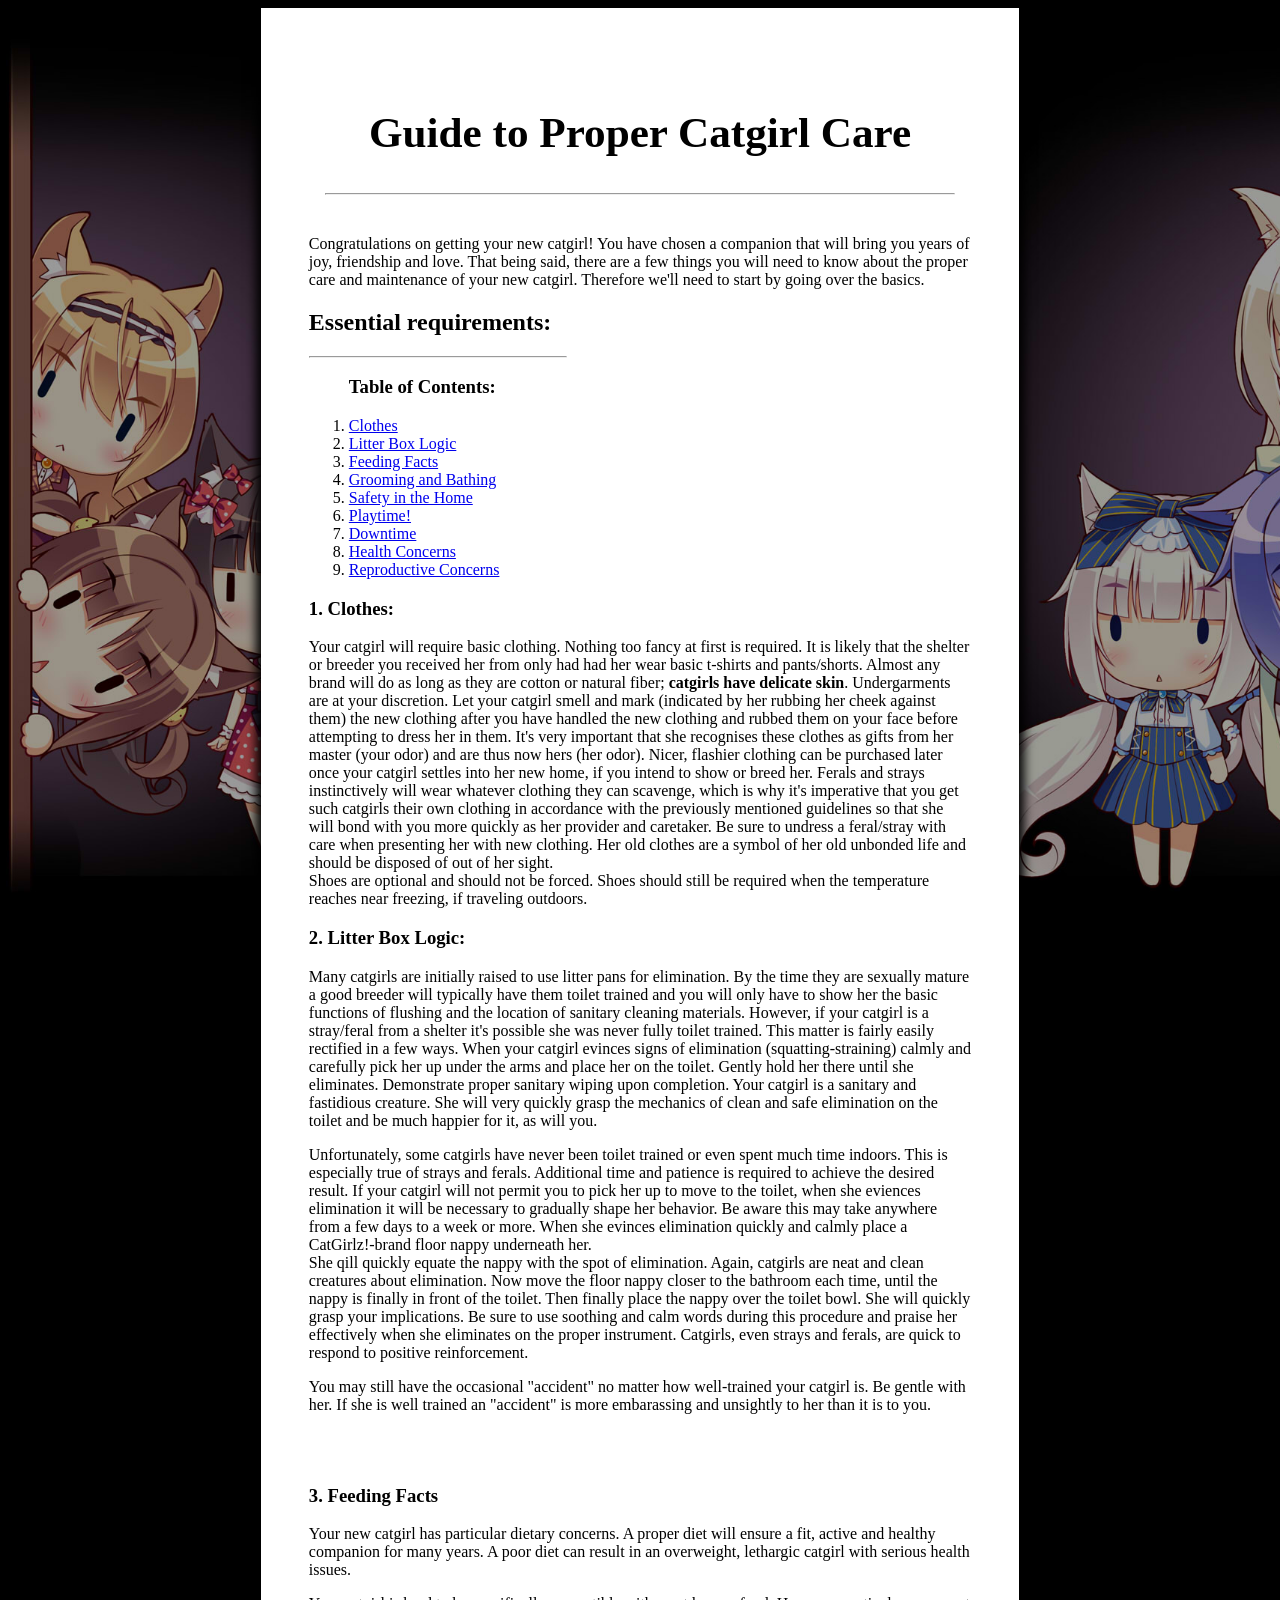
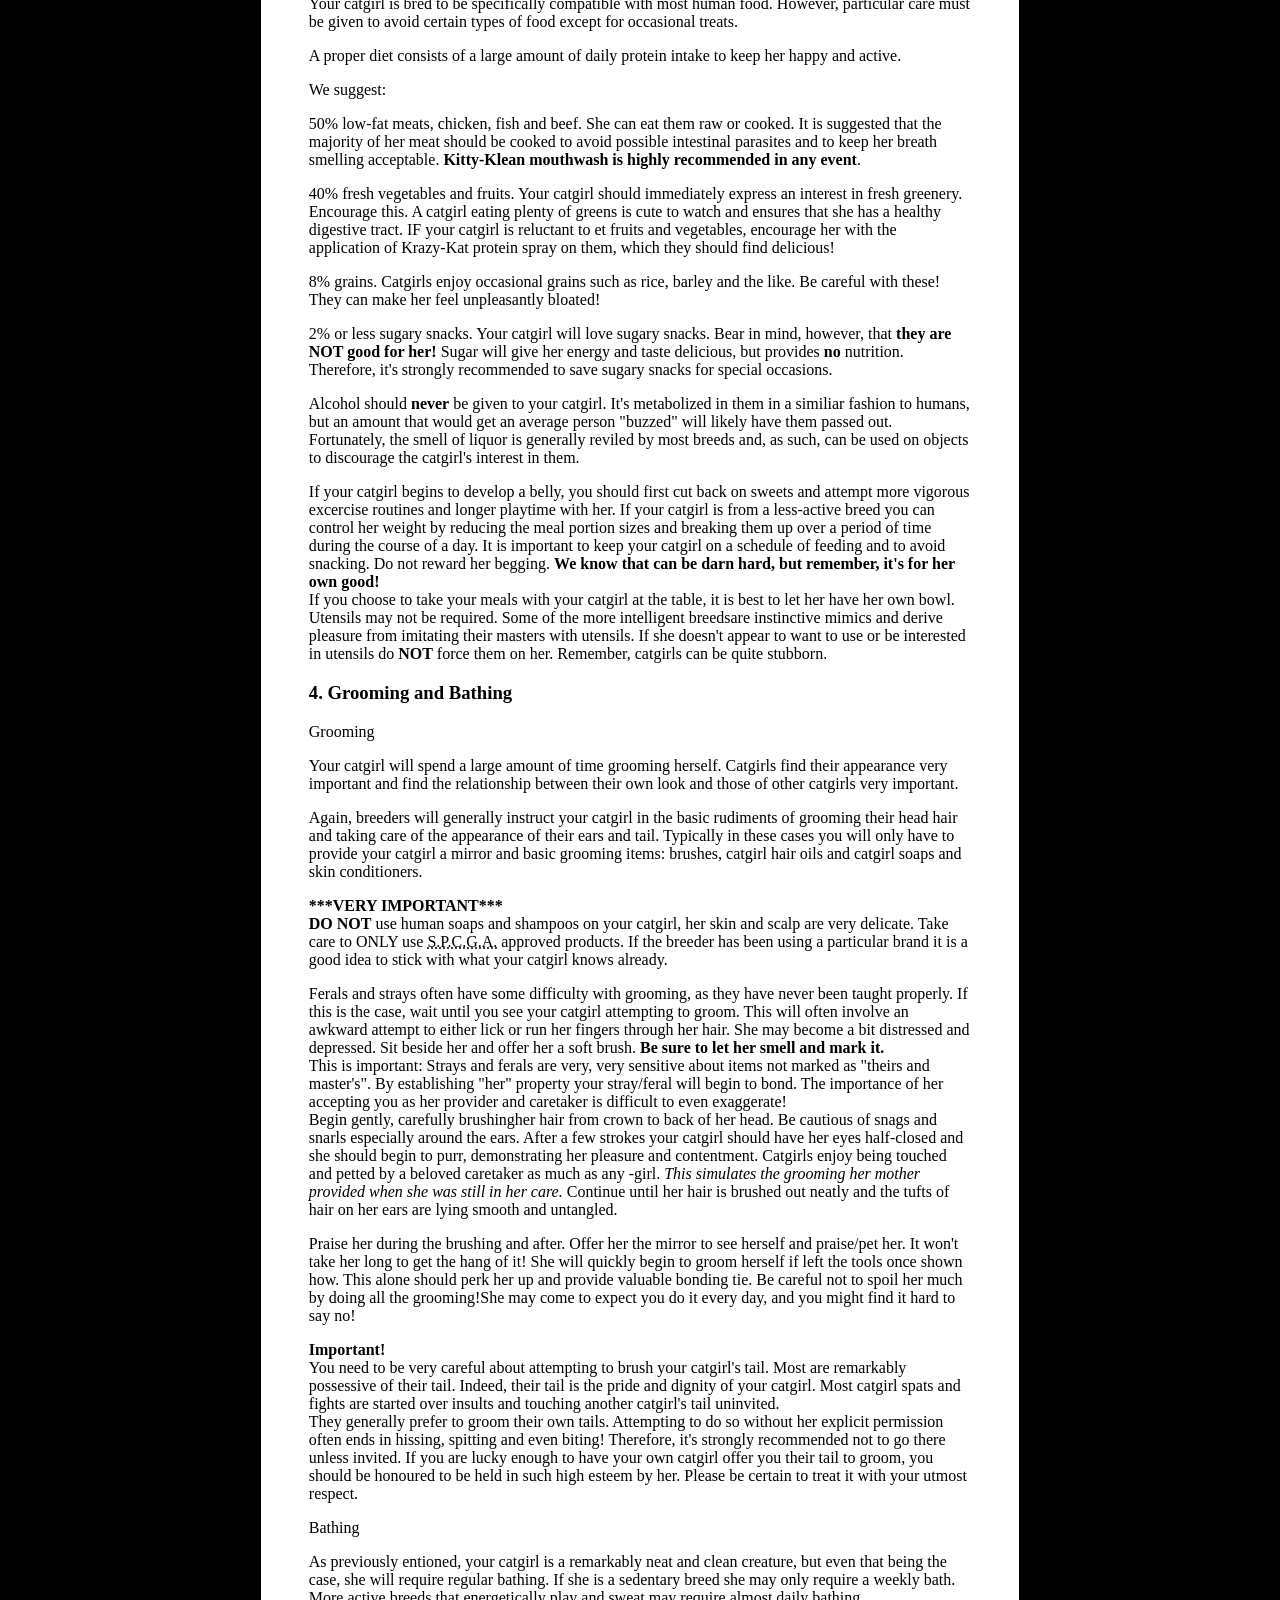
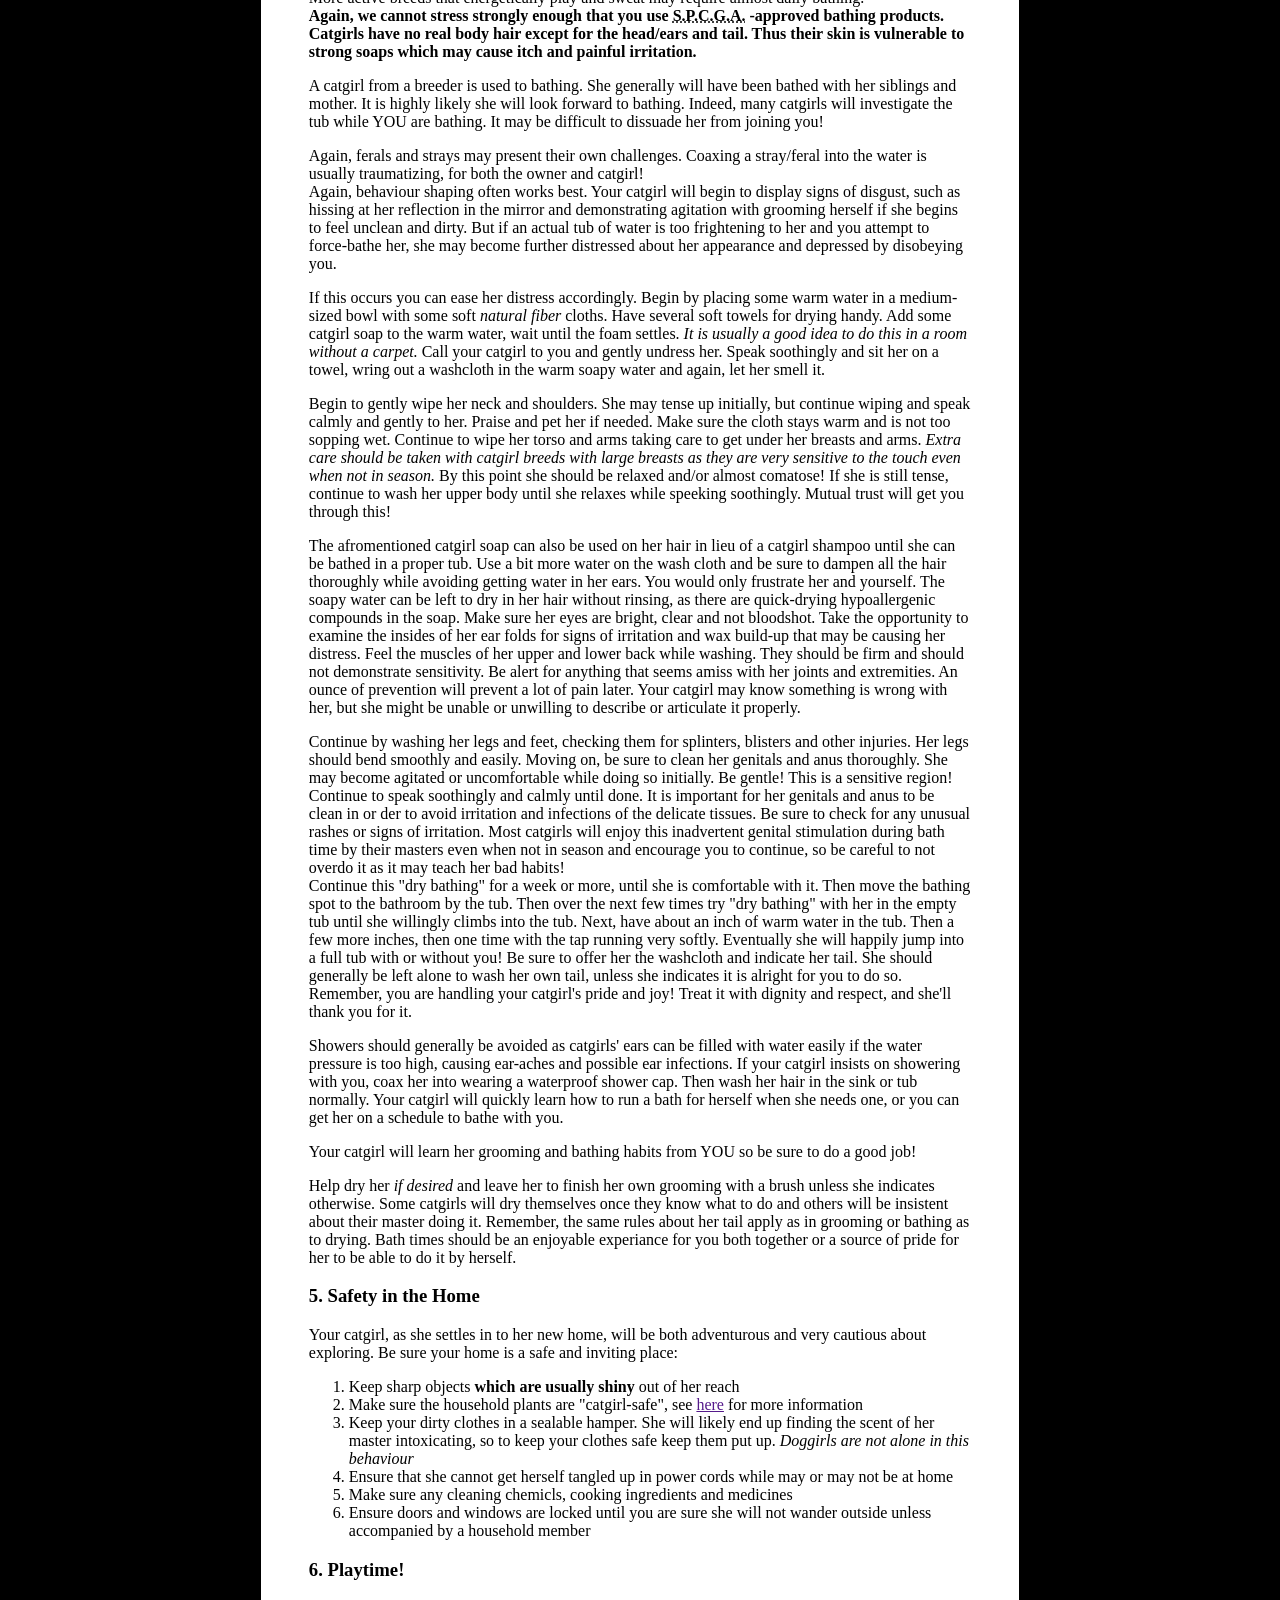
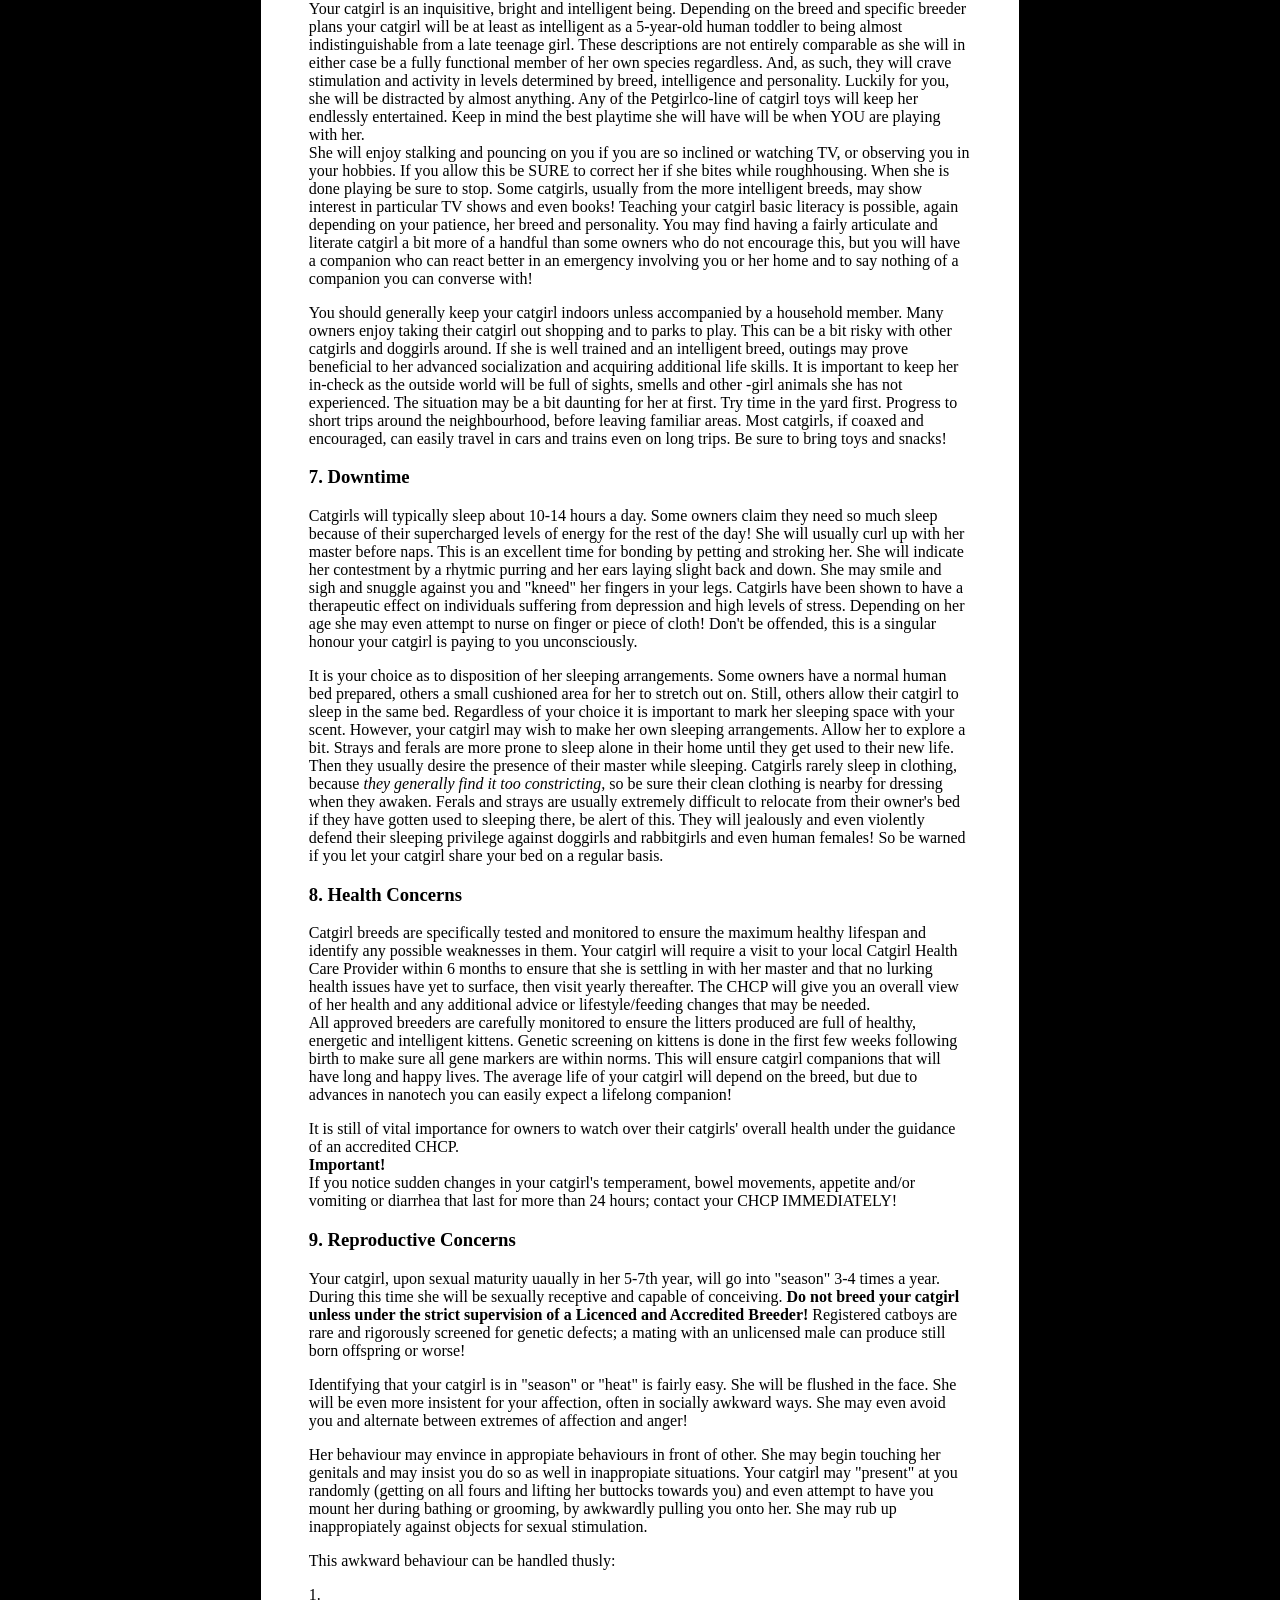
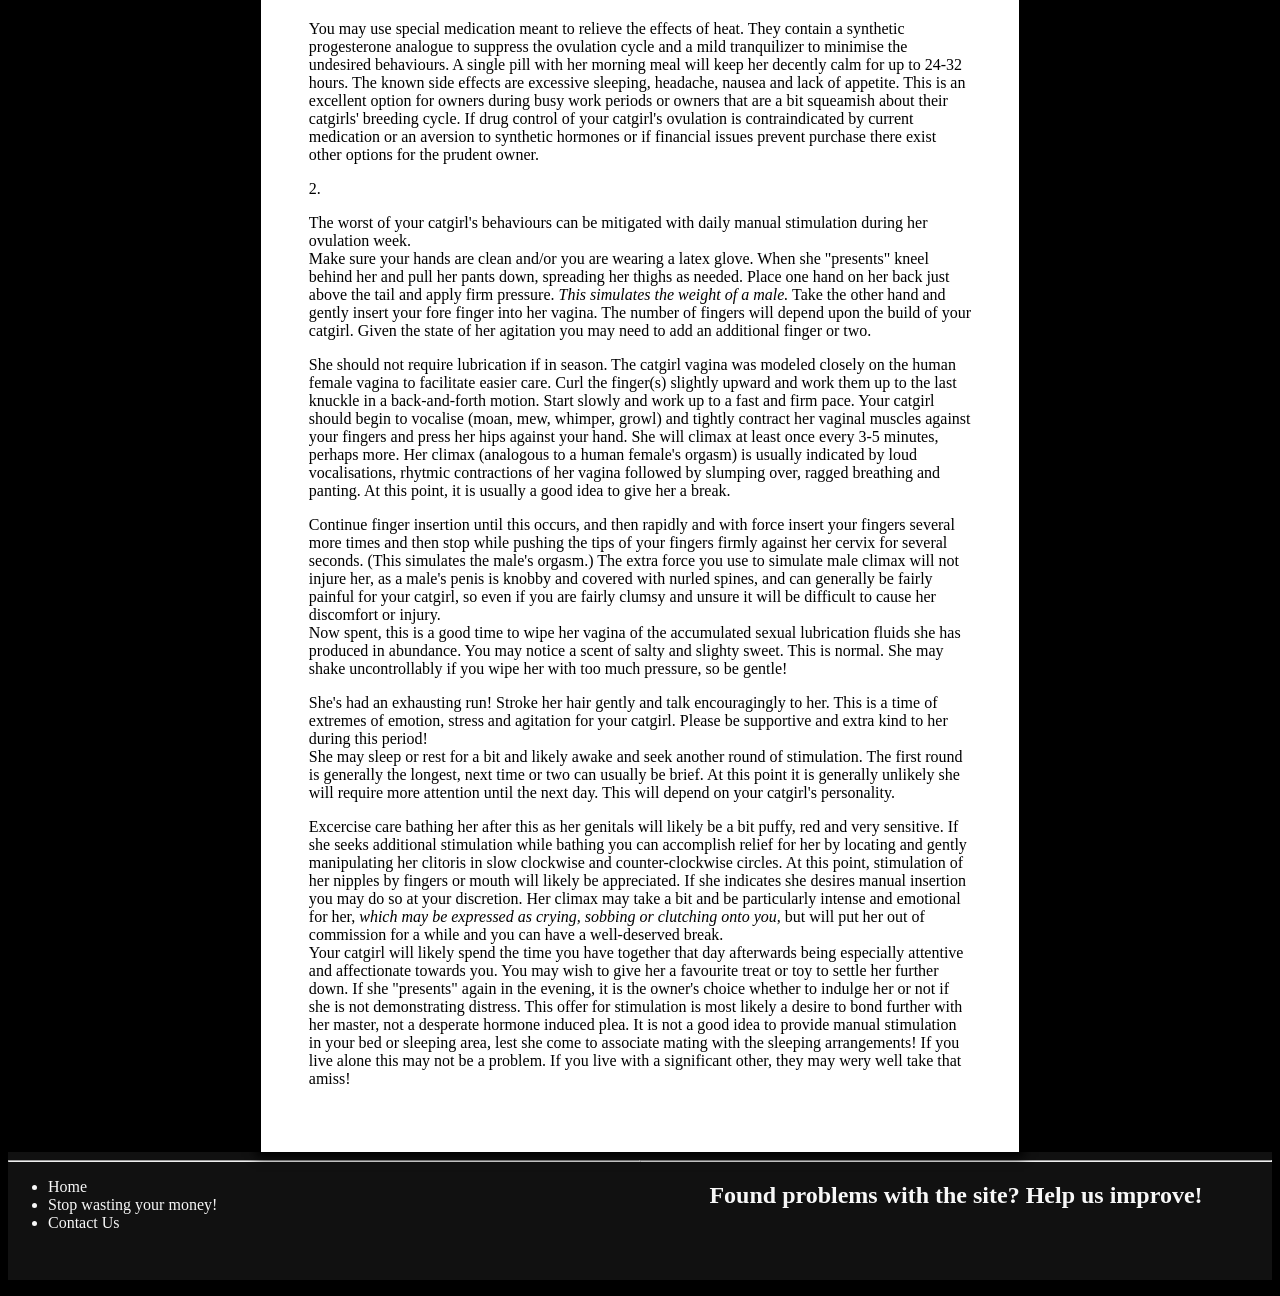
==== commit 71544f87: "Add files via upload" ====
--- a/catgirlcare/index.html
+++ b/catgirlcare/index.html
@@ -7,7 +7,7 @@
         <title>Catgirls for domestic ownership!</title>
         
         <!-- Metadata (for search engines, browsers etc.) -->
-        <meta name="description" content="Congratulations on your new cat-girl! You have chosen a companion that will bring you years of joy, friendship and love. That said, there are a few things you will need to know about the proper care and maintenance of your new cat-girl. So, first off we�ll need to go over the basics." />
+        <meta name="description" content="Congratulations on your new catgirl! You have chosen a companion that will bring you years of joy, friendship and love. That said, there are a few things you will need to know about the proper care and maintenance of your new cat-girl. So, first off we�ll need to go over the basics." />
         <meta name="keywords" content="Catgirls,Catgirl,Cat-girl,cat,girl,guide,domestic,ownership,genetically,engineered" />
         <meta charset="UTF-8" />
         <meta http-equiv="content-type" content="text/html" />
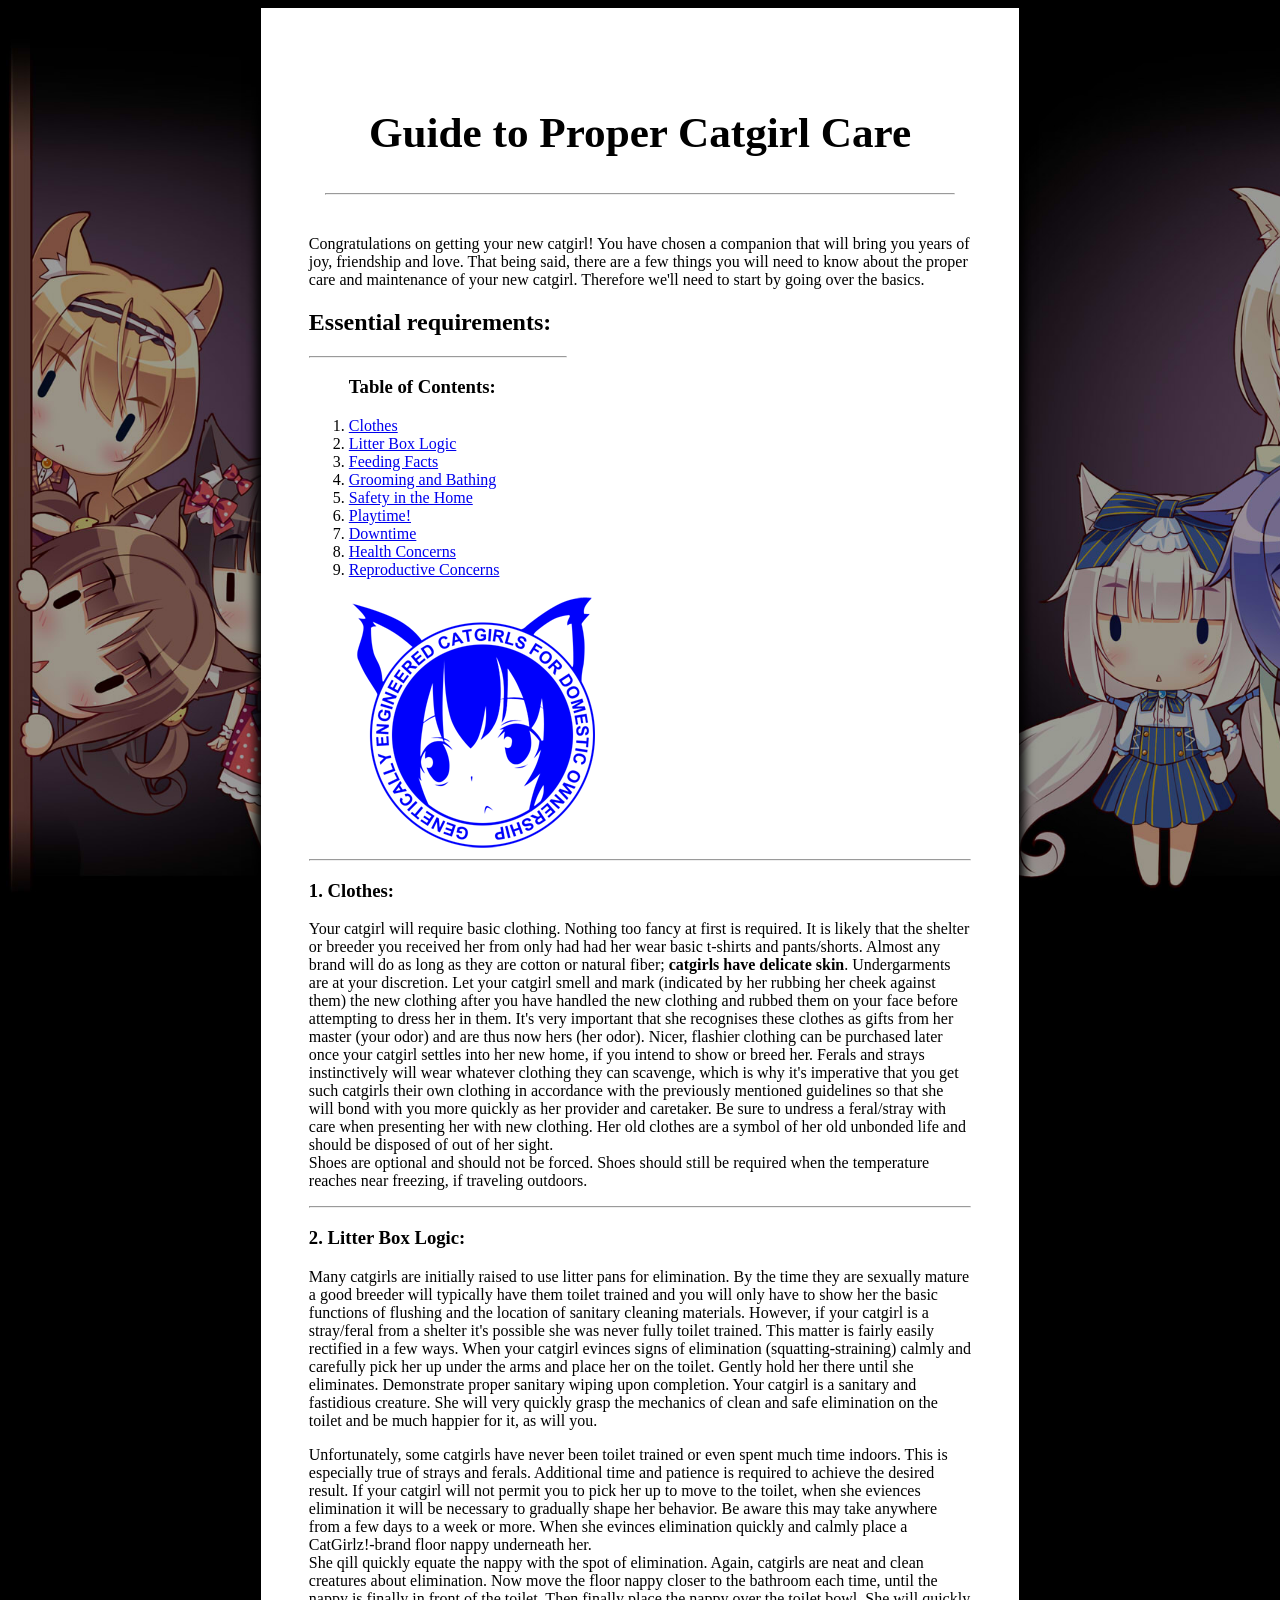
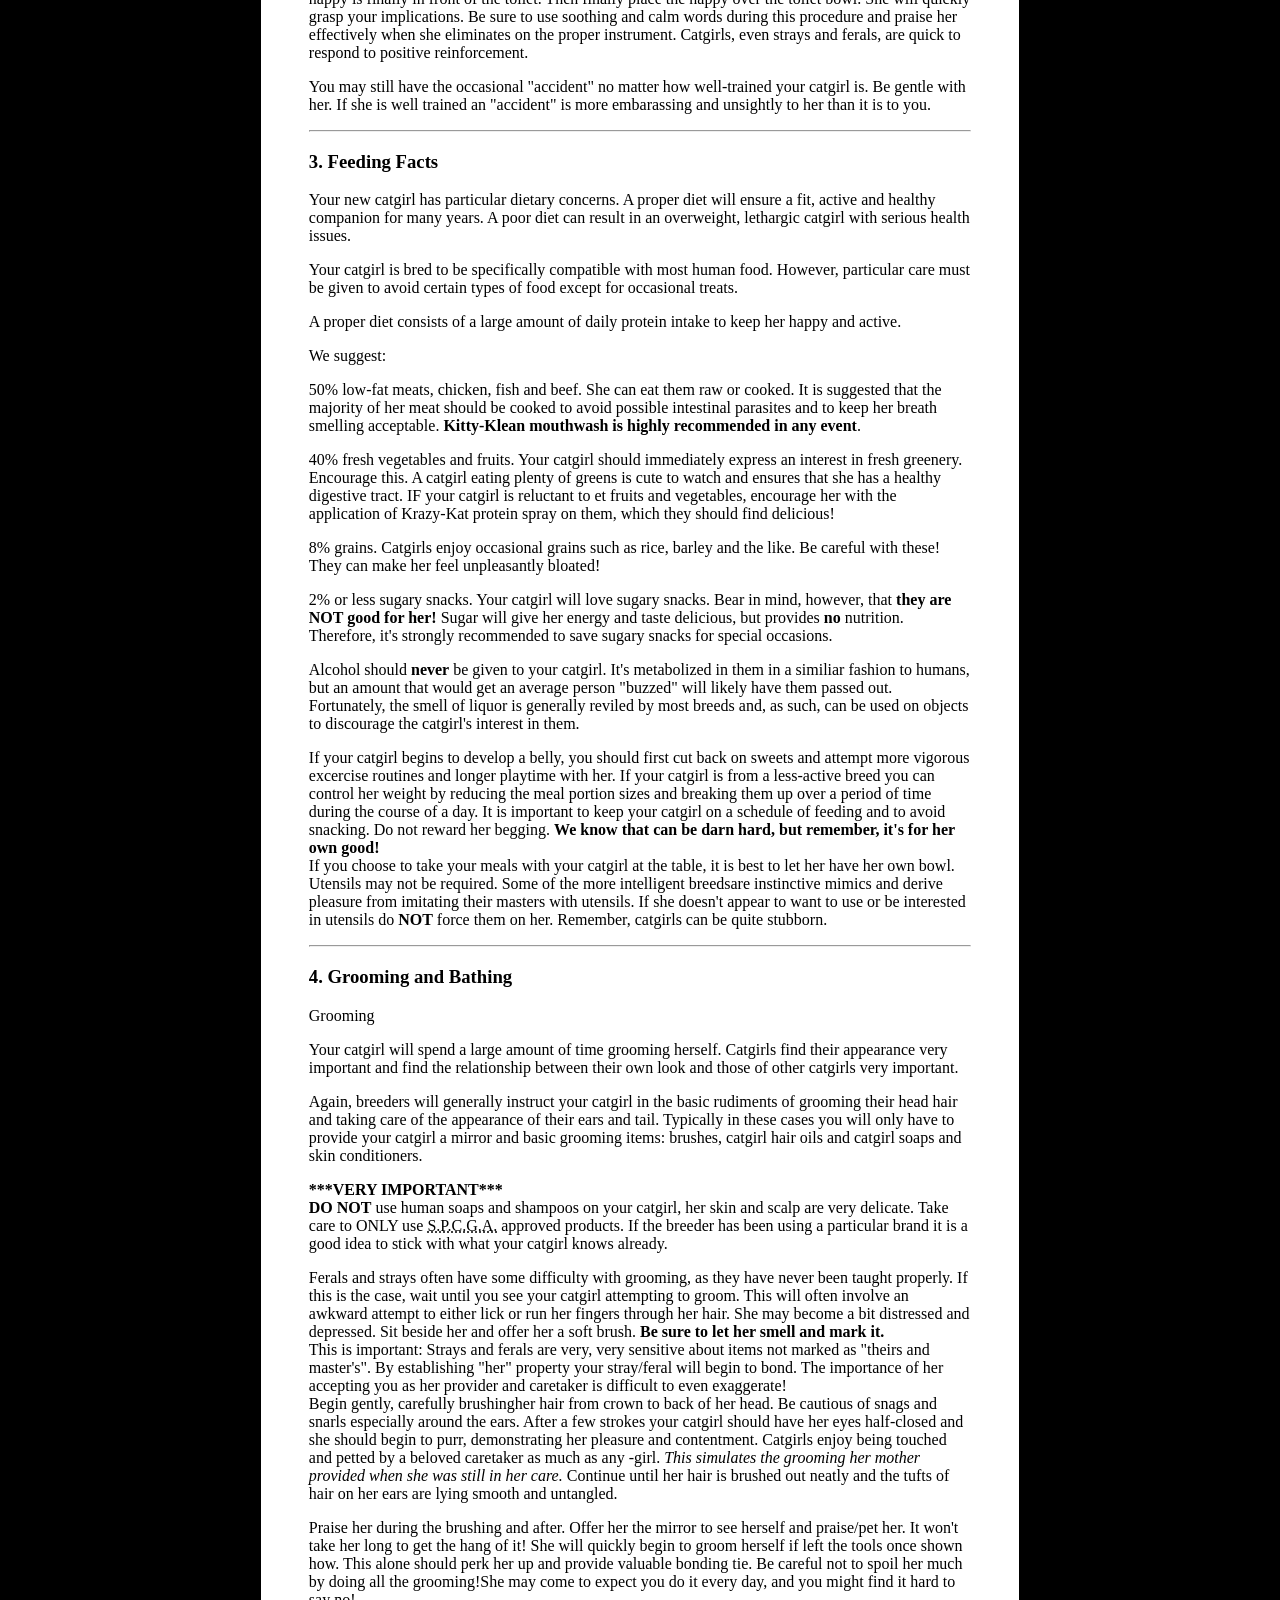
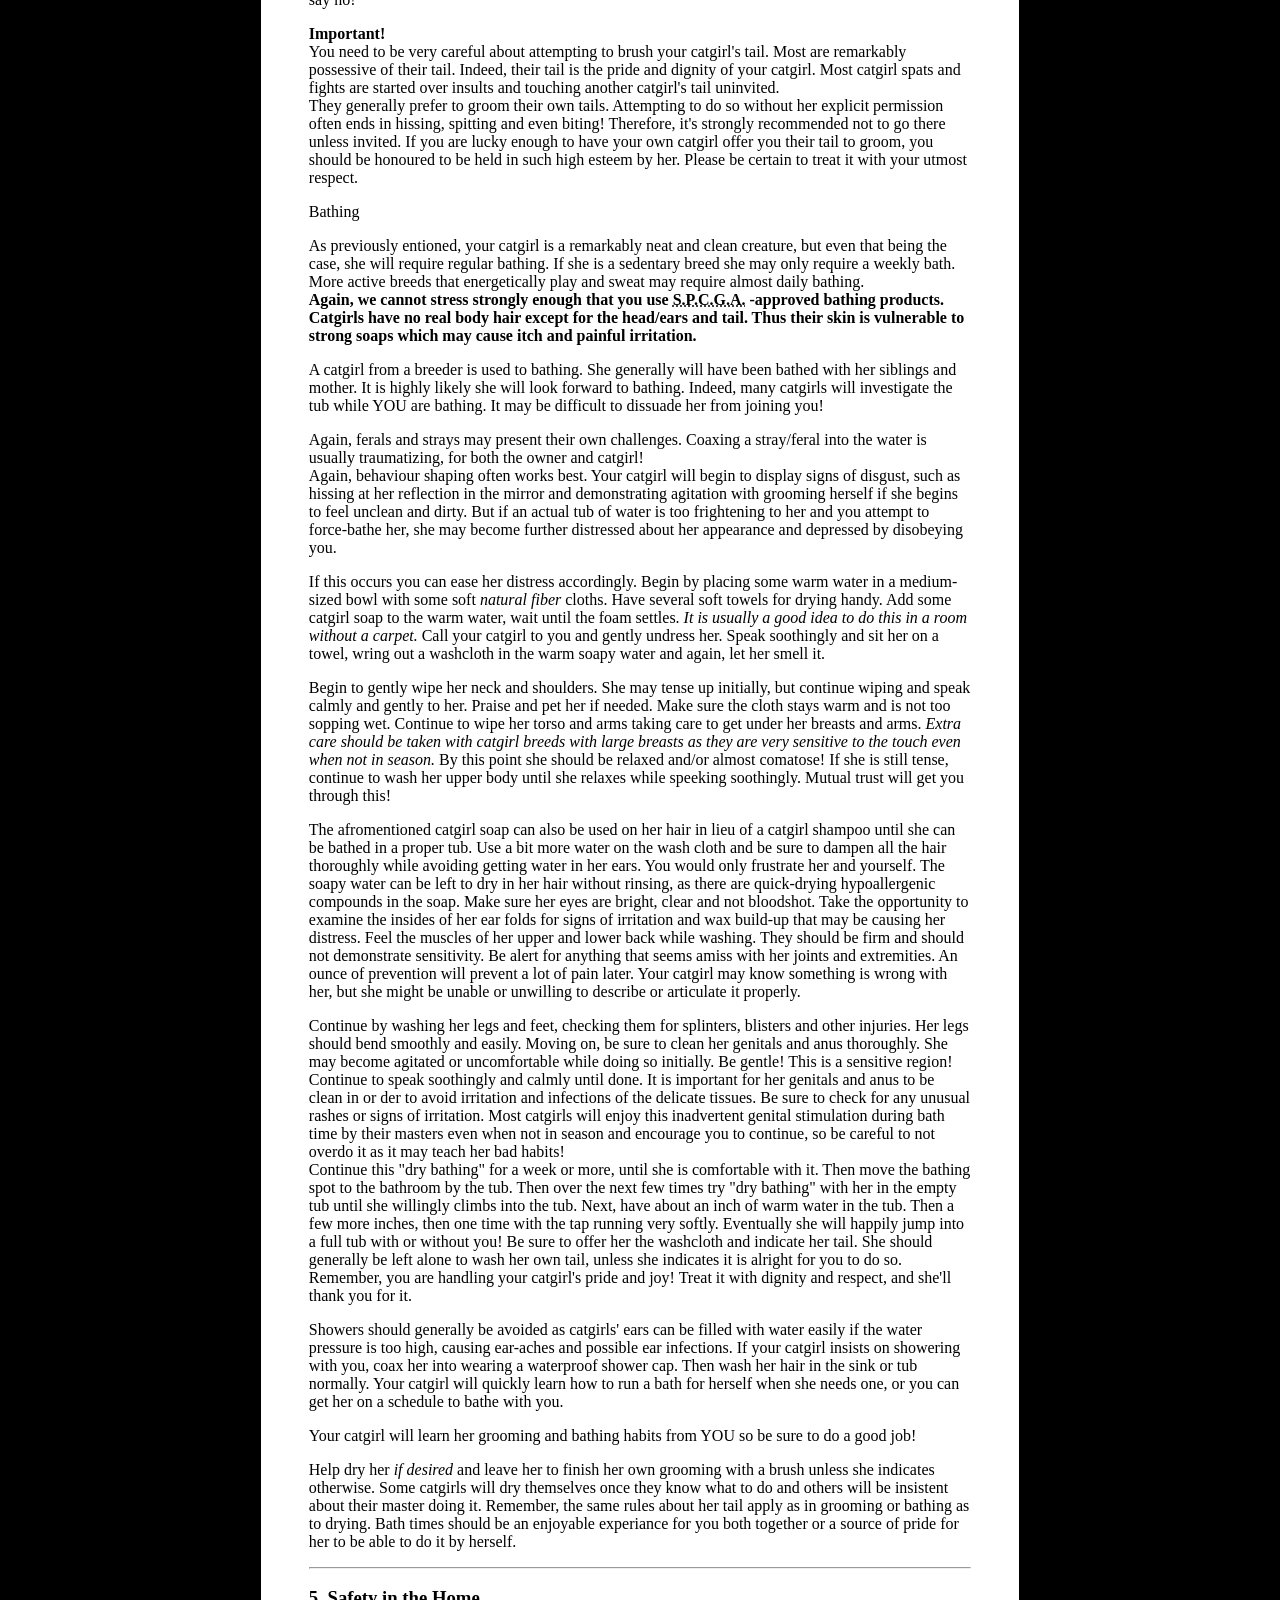
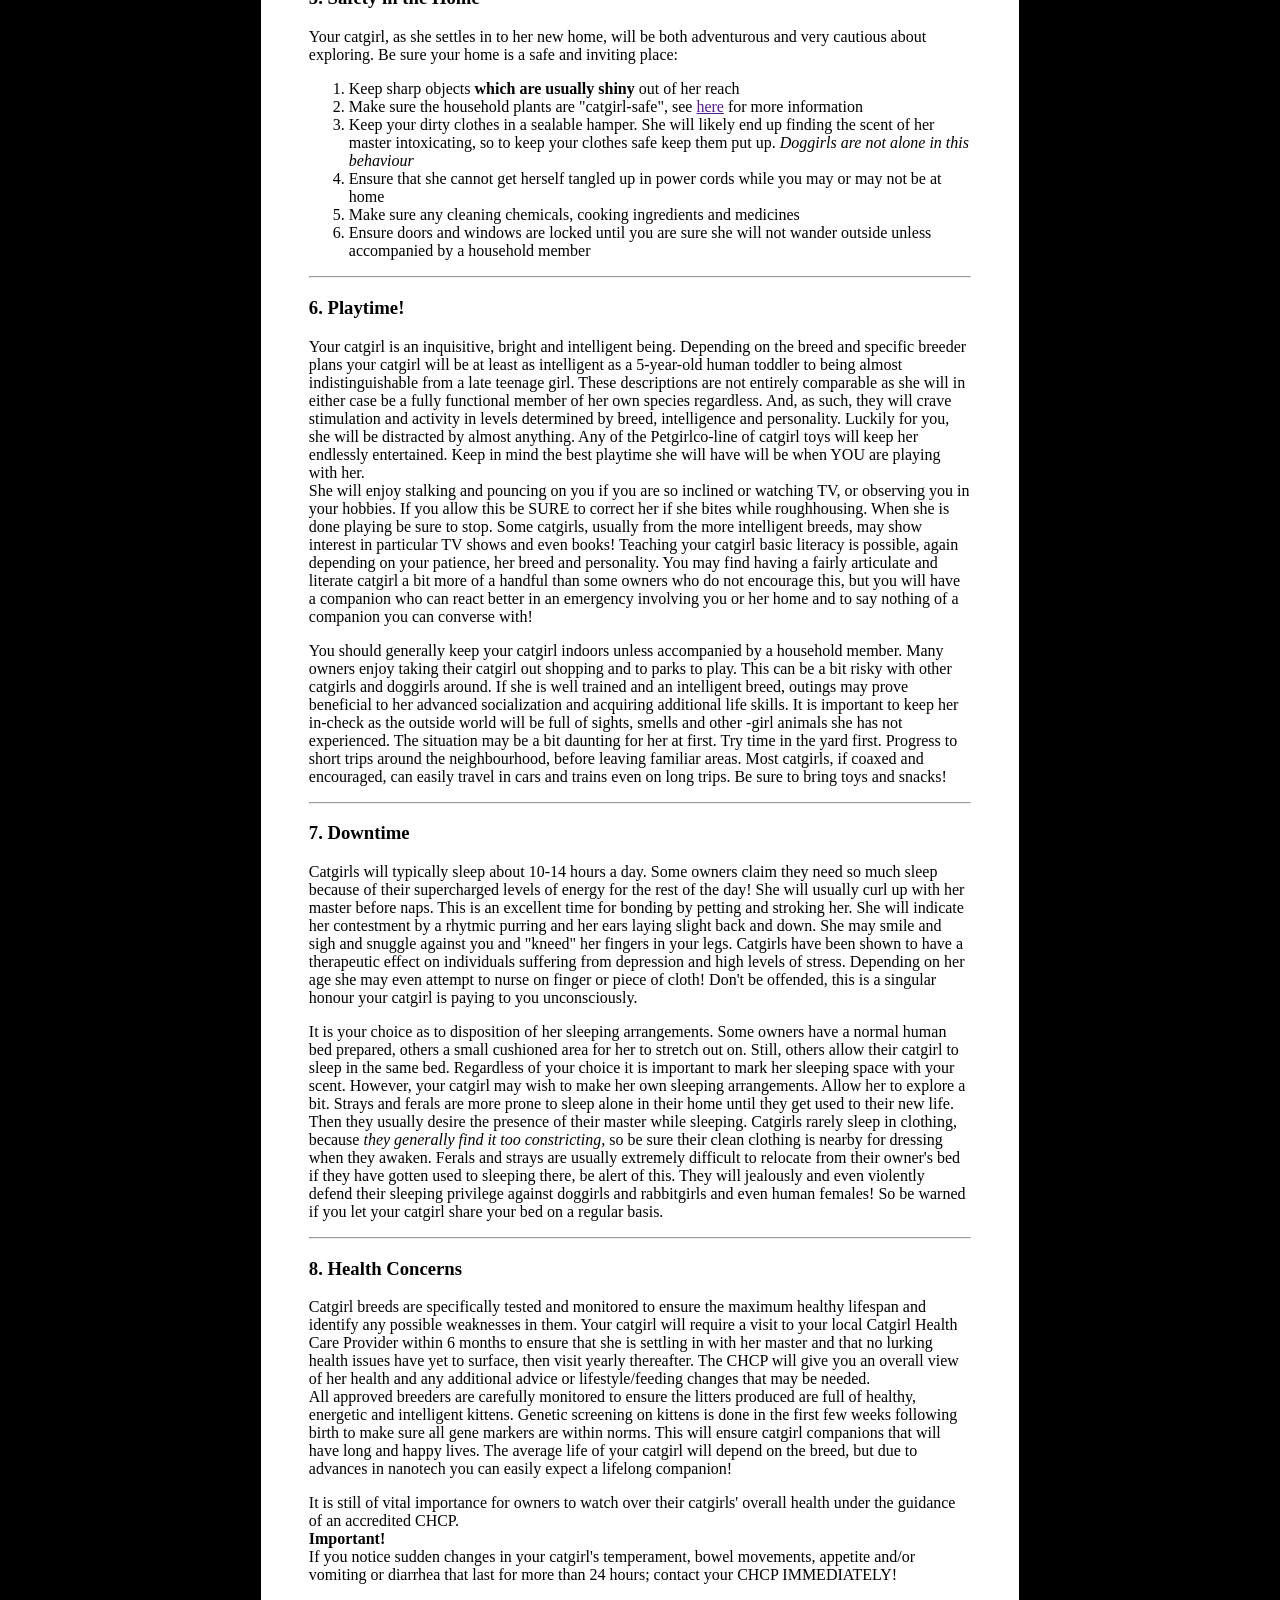
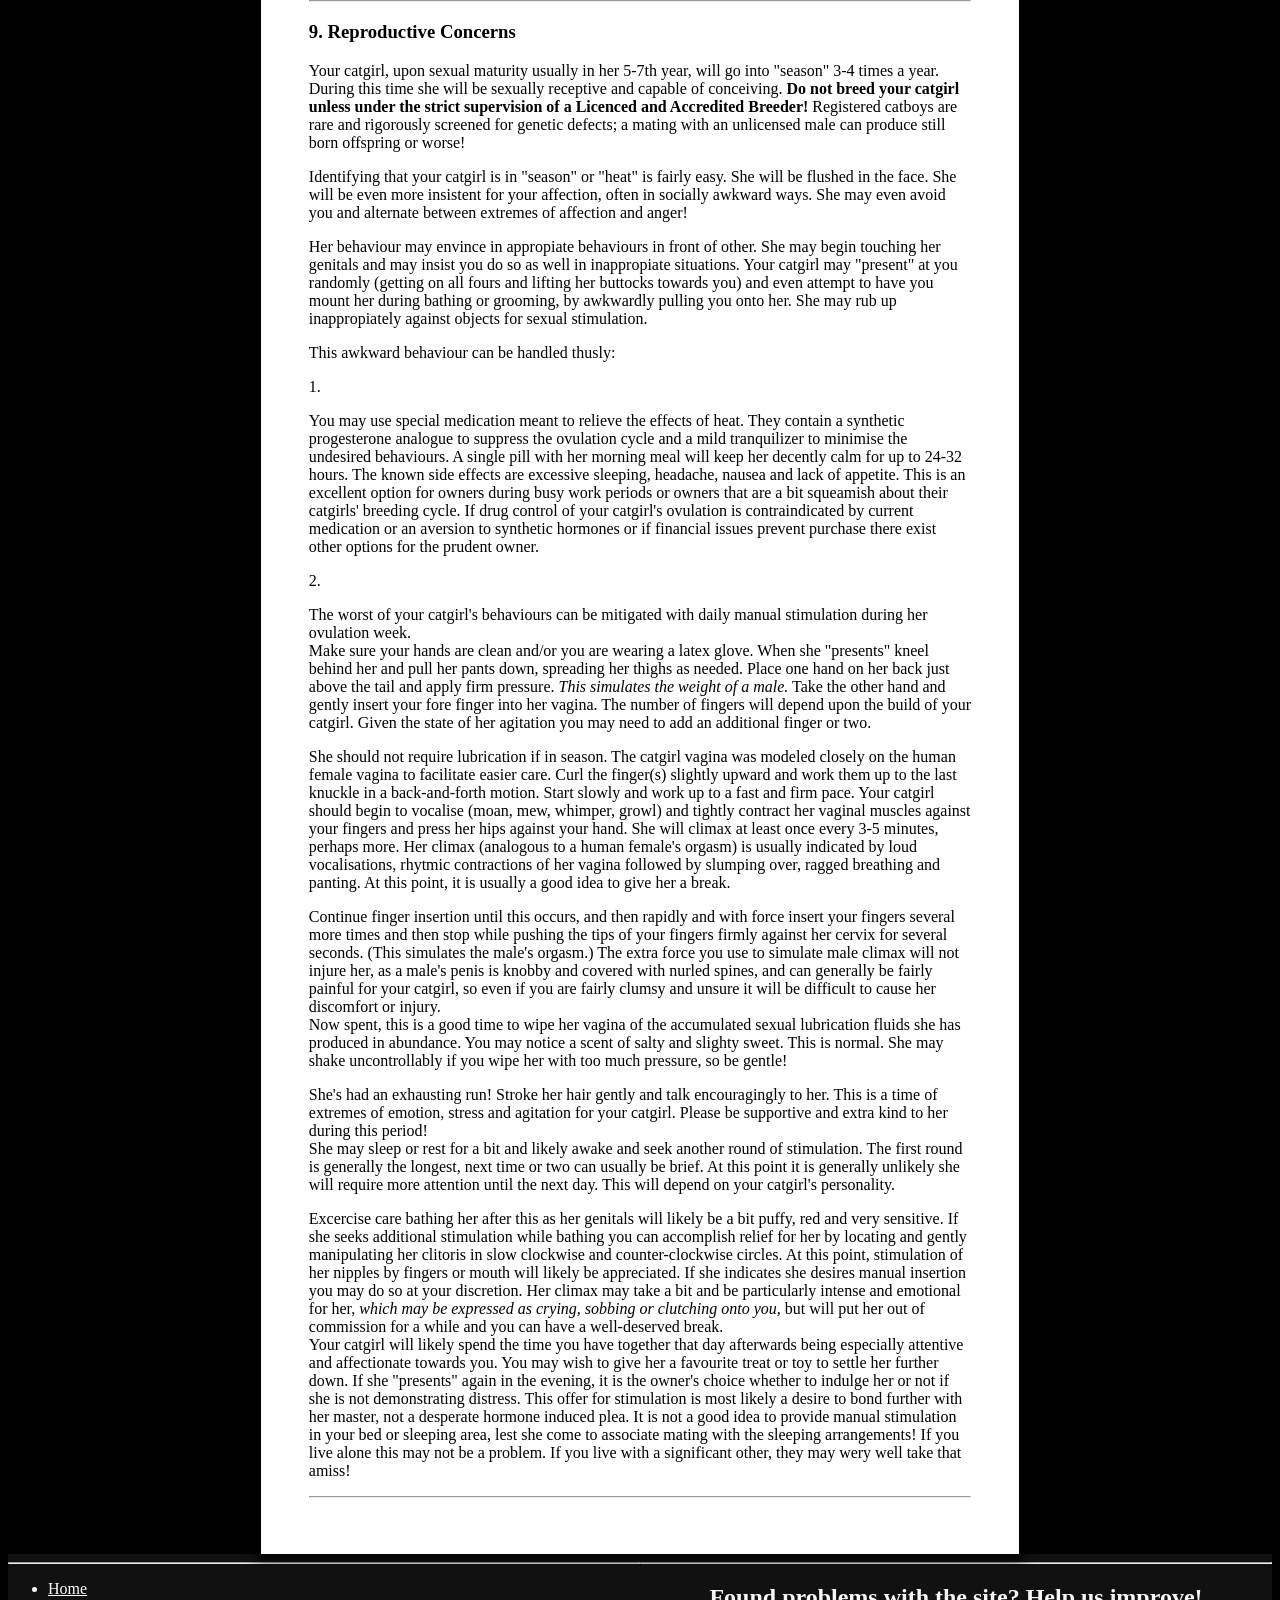
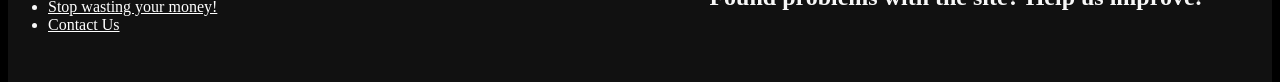
==== commit db11257f: "Add files via upload" ====
--- a/catgirlcare/index.html
+++ b/catgirlcare/index.html
@@ -7,7 +7,7 @@
         <title>Catgirls for domestic ownership!</title>
         
         <!-- Metadata (for search engines, browsers etc.) -->
-        <meta name="description" content="Congratulations on your new catgirl! You have chosen a companion that will bring you years of joy, friendship and love. That said, there are a few things you will need to know about the proper care and maintenance of your new cat-girl. So, first off we�ll need to go over the basics." />
+        <meta name="description" content="A comprehensive guide on how to take care of your very own catgirl!" />
         <meta name="keywords" content="Catgirls,Catgirl,Cat-girl,cat,girl,guide,domestic,ownership,genetically,engineered" />
         <meta charset="UTF-8" />
         <meta http-equiv="content-type" content="text/html" />
@@ -49,8 +49,9 @@
                     <li><a href="#reproduction" >Reproductive Concerns</a></li>
                 </ol>
                 <aside id="logo">
-                    <img src="img/logo.png" alt="Logo of catgirlcare.org">
+                    <!-- <img src="img/logo.png" alt="Logo of catgirlcare.org"> -->
                 </aside>
+                <hr/>
             </content>
             
             <content id="clothes">
@@ -83,6 +84,7 @@
                 Shoes are optional and should not be forced. Shoes should 
                 still be required when the temperature reaches near freezing, 
                 if traveling outdoors.</p>
+                <hr/>
             </content>
                               
             <content id="litter">
@@ -130,8 +132,8 @@
                 how well-trained your catgirl is. Be gentle with her. If 
                 she is well trained an "accident" is more embarassing and 
                 unsightly to her than it is to you.</p>
-                
-            </content><br><br>
+                <hr/>
+            </content>
                               
             <content id="feeding">
                 <span class="contsubhd"><h3>3. Feeding Facts</h3></span>
@@ -199,6 +201,7 @@
                 masters with utensils. If she doesn't appear to want to use 
                 or be interested in utensils do <b>NOT</b> force them on her. 
                 Remember, catgirls can be quite stubborn.</p>
+                <hr/>
             </content>
             
             <content id="grooming">
@@ -379,6 +382,7 @@
                 rules about her tail apply as in grooming or bathing as to drying. 
                 Bath times should be an enjoyable experiance for you both together 
                 or a source of pride for her to be able to do it by herself.</p>
+                <hr/>
             </content>
             
             <content id="safety">
@@ -392,11 +396,12 @@
                         <li>Keep sharp objects <strong>which are usually shiny</strong> out of her reach</li>
                         <li>Make sure the household plants are "catgirl-safe", see <a href="">here</a> for more information</li>
                         <li>Keep your dirty clothes in a sealable hamper. She will likely end up finding the scent of her master intoxicating, so to keep your clothes safe keep them put up. <i>Doggirls are not alone in this behaviour</i></li>
-                        <li>Ensure that she cannot get herself tangled up in power cords while may or may not be at home</li>
-                        <li>Make sure any cleaning chemicls, cooking ingredients and medicines</li>
+                        <li>Ensure that she cannot get herself tangled up in power cords while you may or may not be at home</li>
+                        <li>Make sure any cleaning chemicals, cooking ingredients and medicines</li>
                         <li>Ensure doors and windows are locked until you are sure she will not wander outside unless accompanied by a household member</li>
                     </ol>
                 </p>
+                <hr/>
             </content>
             
             <content id="playtime">
@@ -442,6 +447,7 @@
                 Most catgirls, if coaxed and encouraged, can easily travel in 
                 cars and trains even on long trips. Be sure to bring toys and 
                 snacks!</p>
+                <hr/>
             </content>
             
             <content id="downtime">
@@ -481,6 +487,7 @@
                 privilege against doggirls and rabbitgirls and even human 
                 females! So be warned if you let your catgirl share your 
                 bed on a regular basis.</p>
+                <hr/>
             </content>
             
             <content id="health">
@@ -510,11 +517,12 @@
                 <br>If you notice sudden changes in your catgirl's temperament, 
                 bowel movements, appetite and/or vomiting or diarrhea that 
                 last for more than 24 hours; contact your CHCP IMMEDIATELY!</p>
+                <hr/>
             </content>
             <content id="reproduction">
                 <span class="contsubhd"><h3>9. Reproductive Concerns</h3></span>
                 
-                <p>Your catgirl, upon sexual maturity uaually in her 5-7th year, 
+                <p>Your catgirl, upon sexual maturity usually in her 5-7th year, 
                 will go into "season" 3-4 times a year. During this time she 
                 will be sexually receptive and capable of conceiving. 
                 <strong>Do not breed your catgirl unless under the strict 
@@ -630,6 +638,7 @@
                 associate mating with the sleeping arrangements! If you live alone this 
                 may not be a problem. If you live with a significant other, they may wery 
                 well take that amiss!</p>
+                <hr/>
             </content>
             
         </article>
@@ -637,9 +646,9 @@
             <div id="Shulk" class="homs">
                 <hr/>
                 <ul>
-                    <li>Home</li>
-                    <li>Stop wasting your money!</li>
-                    <li>Contact Us</li>
+                    <li><a href="home.html">Home</a></li>
+                    <li><a href="img/drugs.png">Stop wasting your money!</a></li>
+                    <li><a href="www.twitter.com/diapolo101">Contact Us</a></li>
                 </ul>
             </div>
             <!-- I'm really feeling it! -->
--- a/catgirlcare/cat.css
+++ b/catgirlcare/cat.css
@@ -5,6 +5,13 @@
         background-color: #0C1021;
         background-color: #000000;
         }
+        
+html,body { height:100%; }
+
+/* content, header, article, aside, ol { 
+    border: 2px solid red; 
+    border-radius: 2px; 
+    } */
         
 body { 
     background-image: url('img/bg.jpg');
@@ -15,6 +22,8 @@
 }
 
 content {
+    position: relative;
+    margin-top: 4em;
     }
 
 h1 {
@@ -46,6 +55,10 @@
     display: flex;
     }
     
+footer a {
+    color: white;
+    }
+    
 h1 {
     font-size: 2.7em;
     }
@@ -72,17 +85,23 @@
     }
     
 #logo {
-    position: absolute;
-    top: -15em;
-    left: 25em;
+    position: relative;
+    top: 0%;
+    left: -94%;
+    z-index: 3;
     margin-right: 0%;
     margin-left: 100%;
+    background-image: url("img/logo.png");
+    width: 256px;
+    height: 256px;
     }
+    
+#logo img { height: 100%; width: 100%; }
     
 #try {
     vertical-align:middle;
     }
 
-:target {
+div:target, content:target {
     background-color: #aaaaaa;
     }
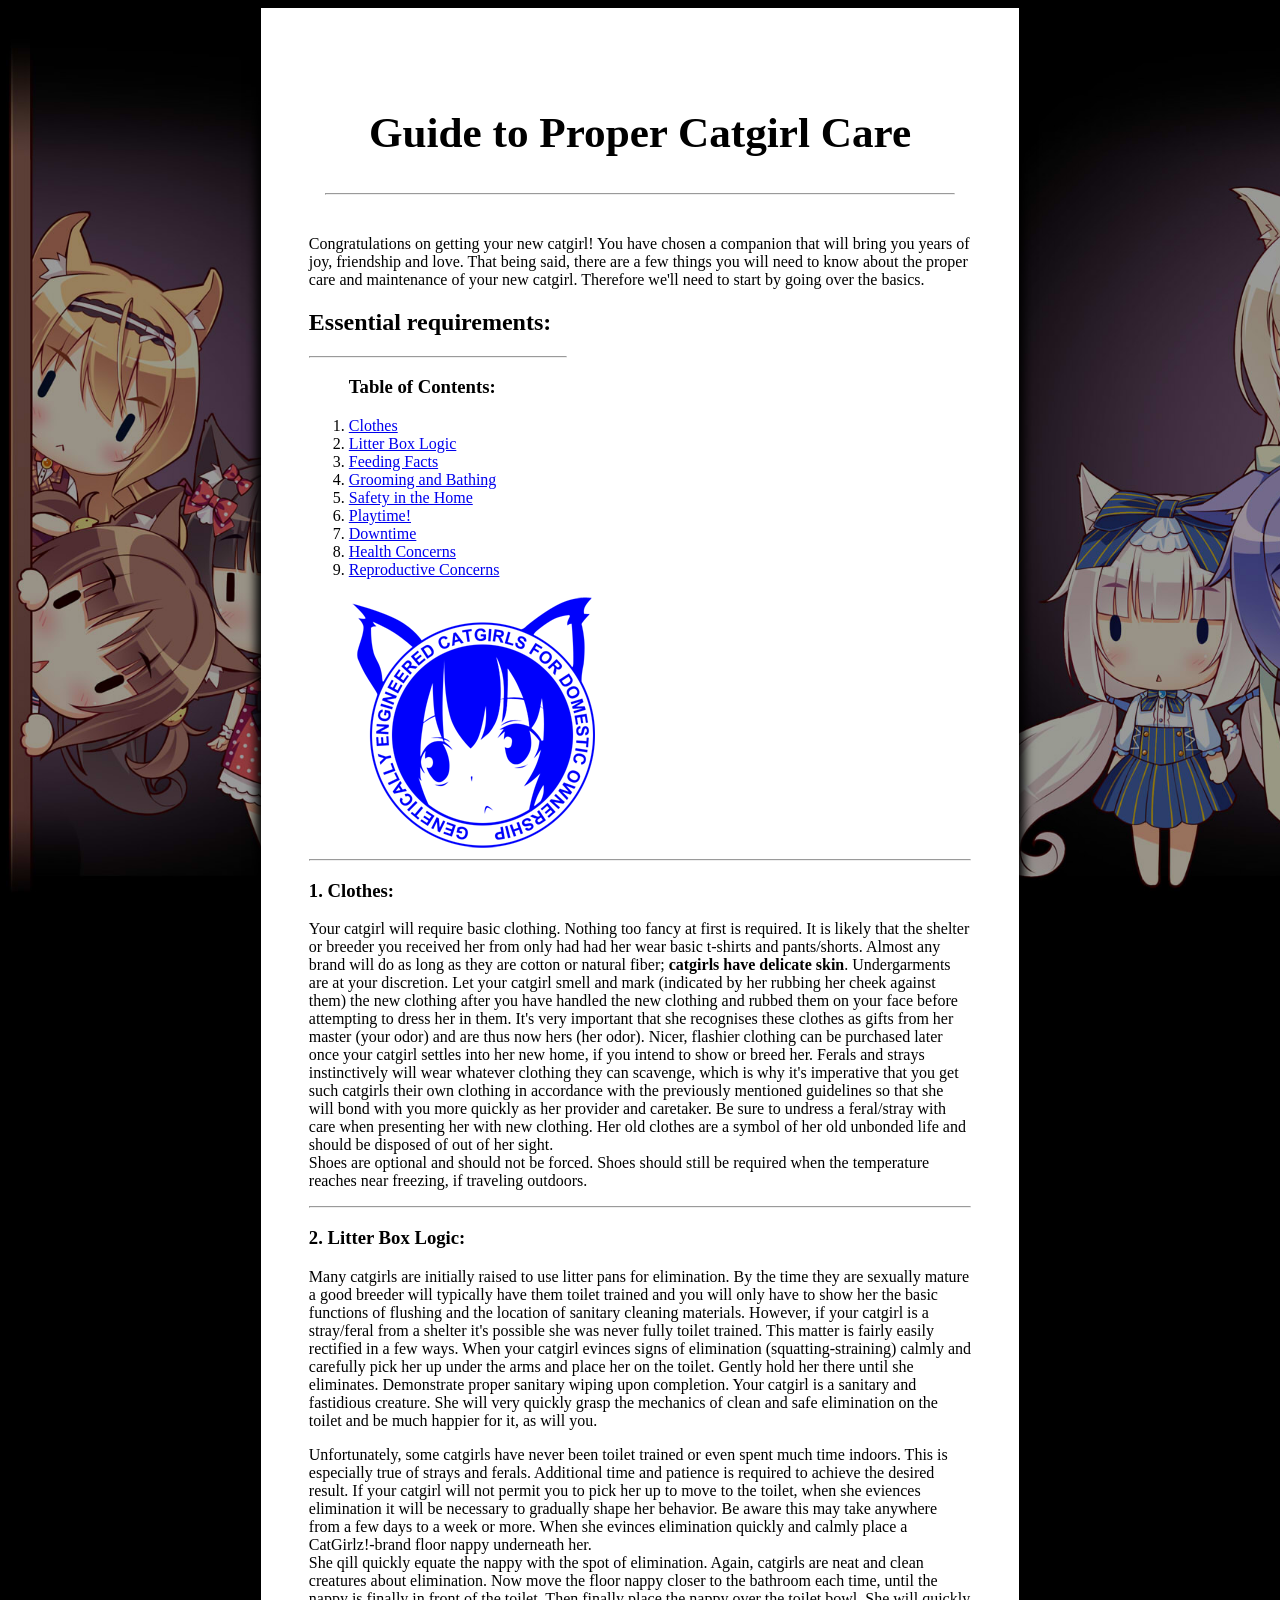
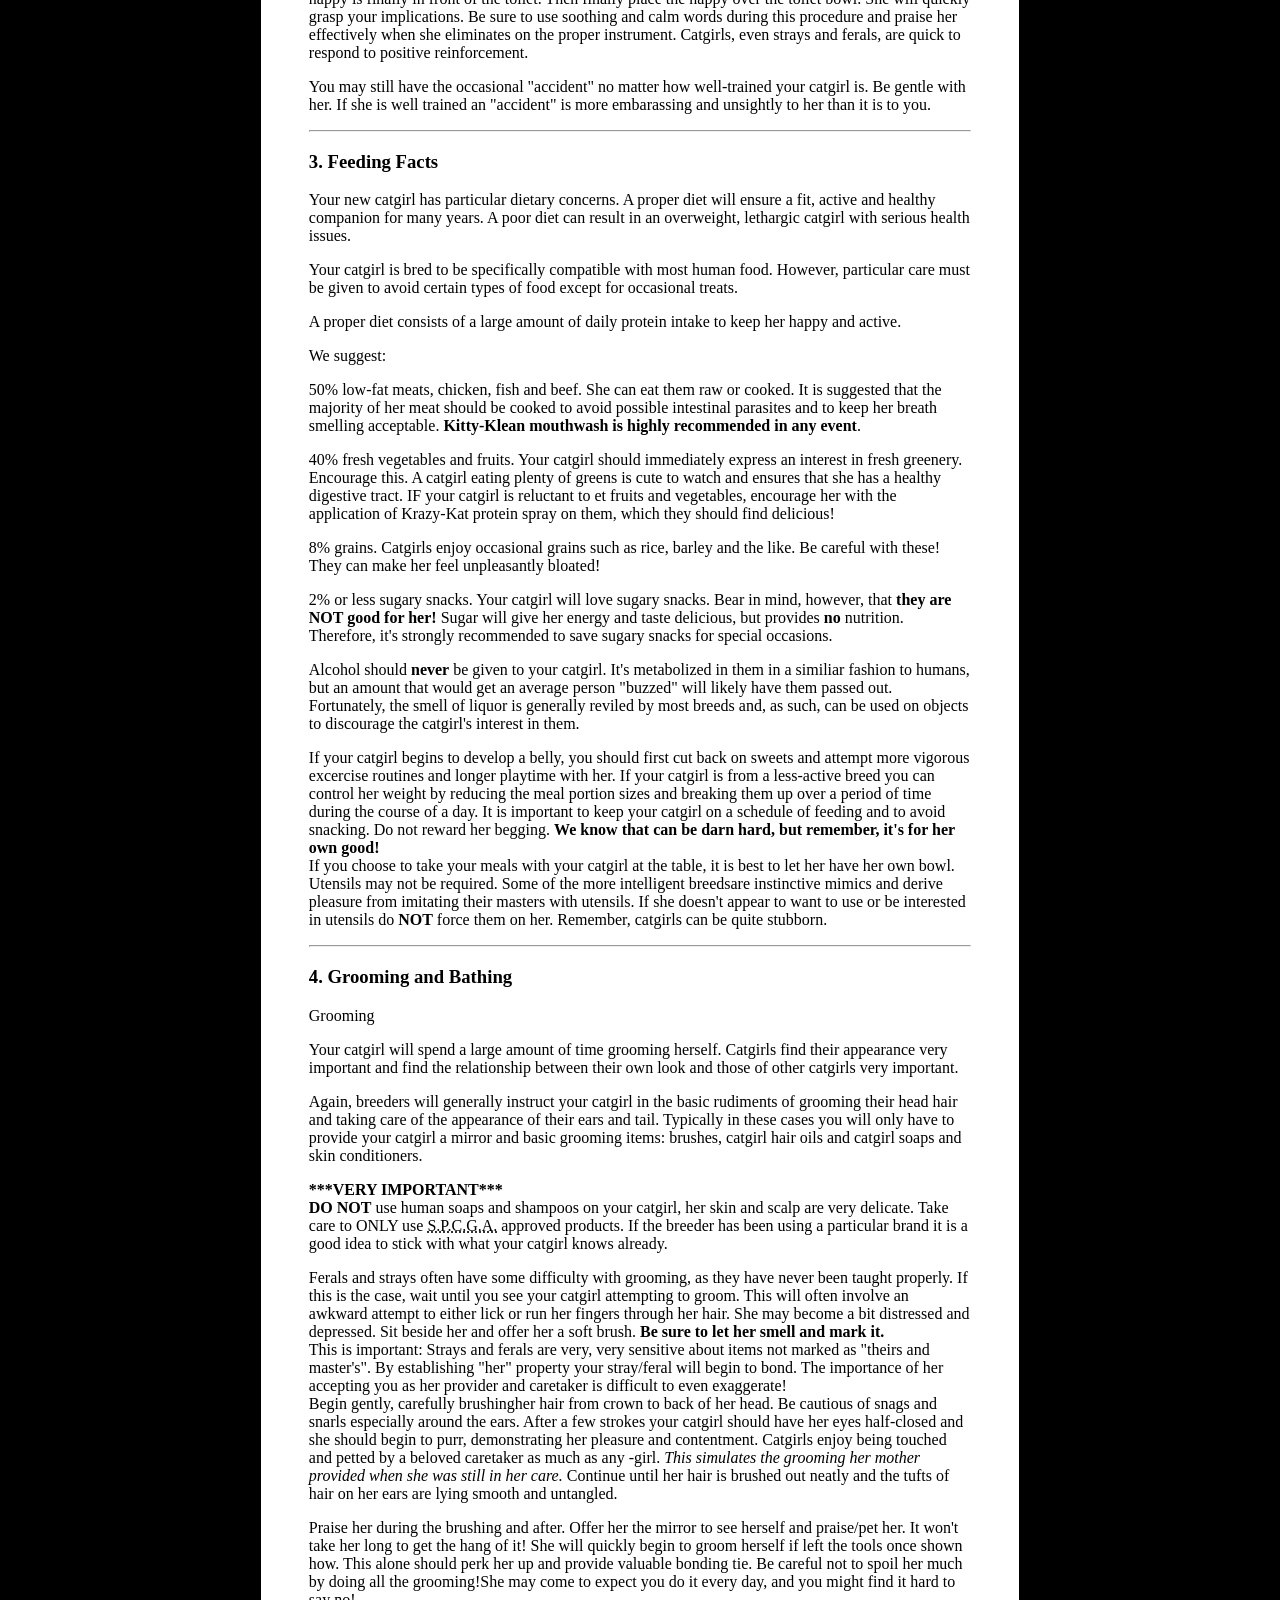
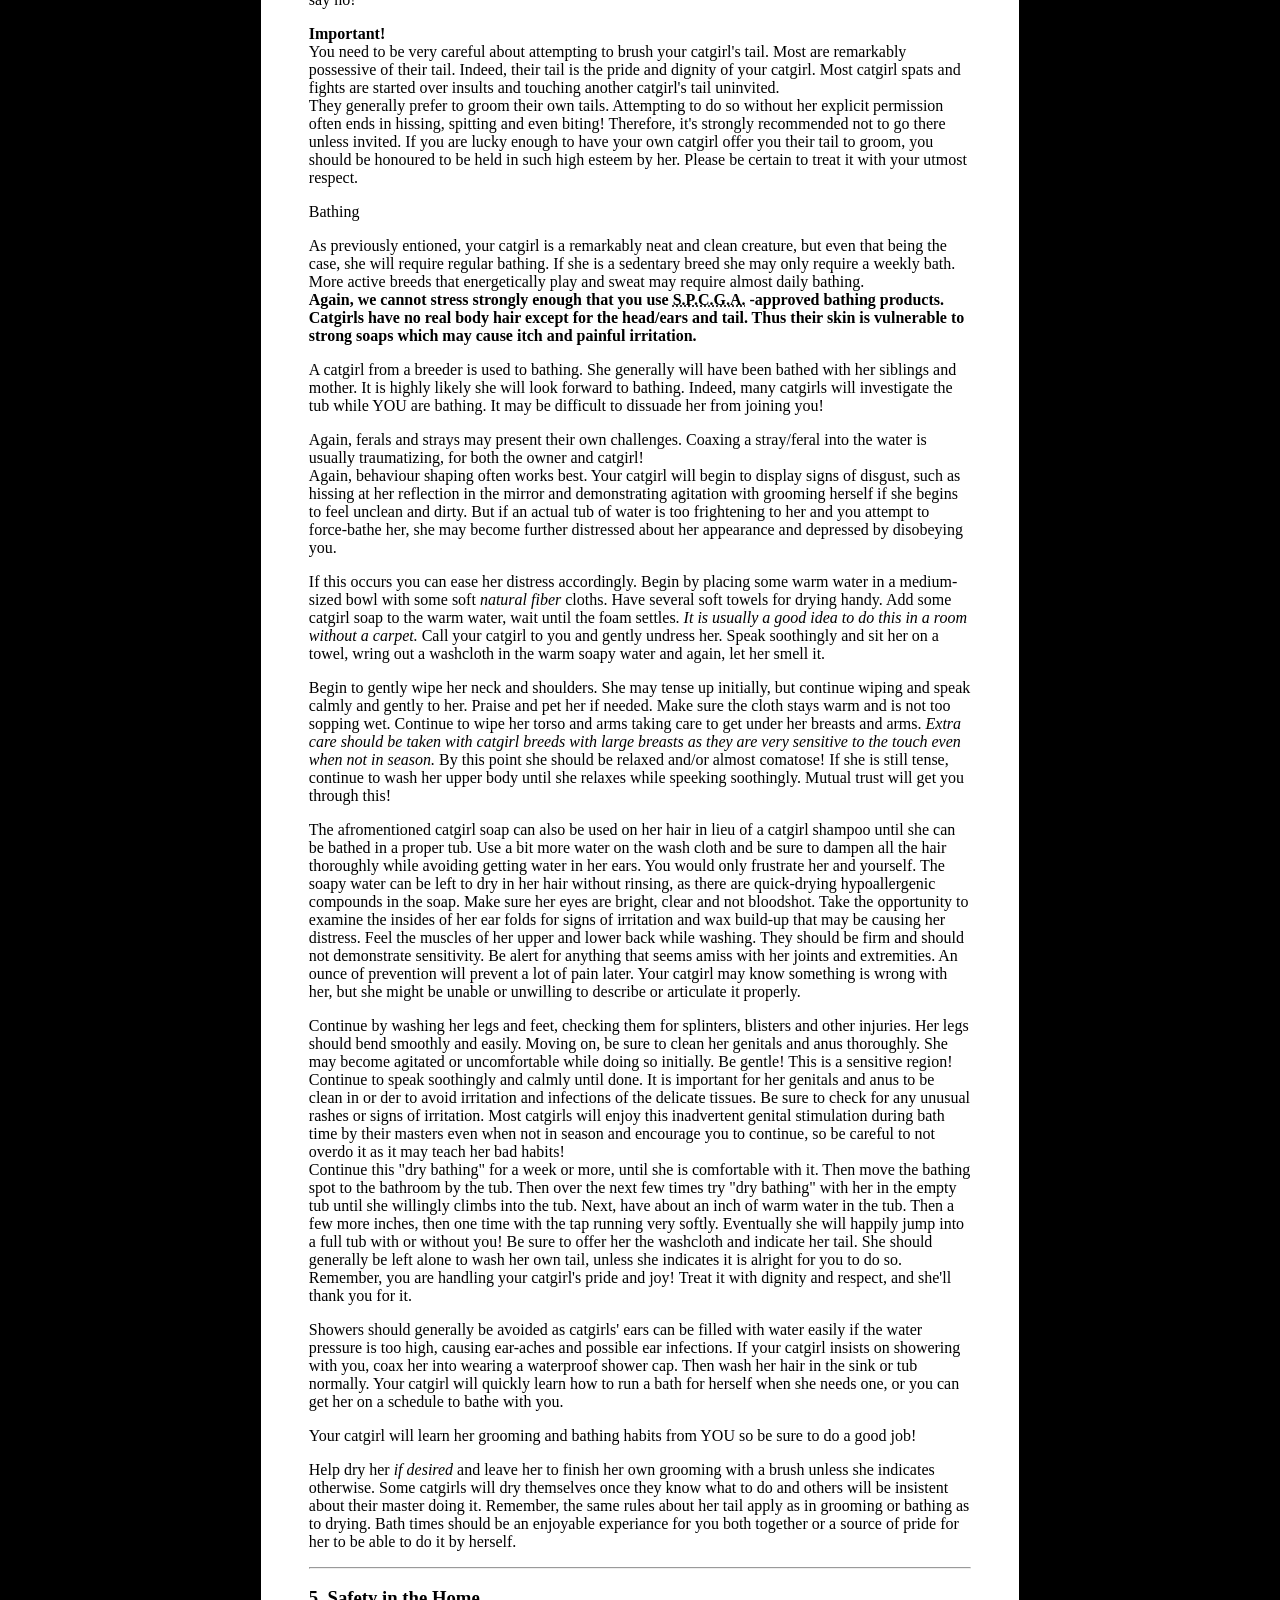
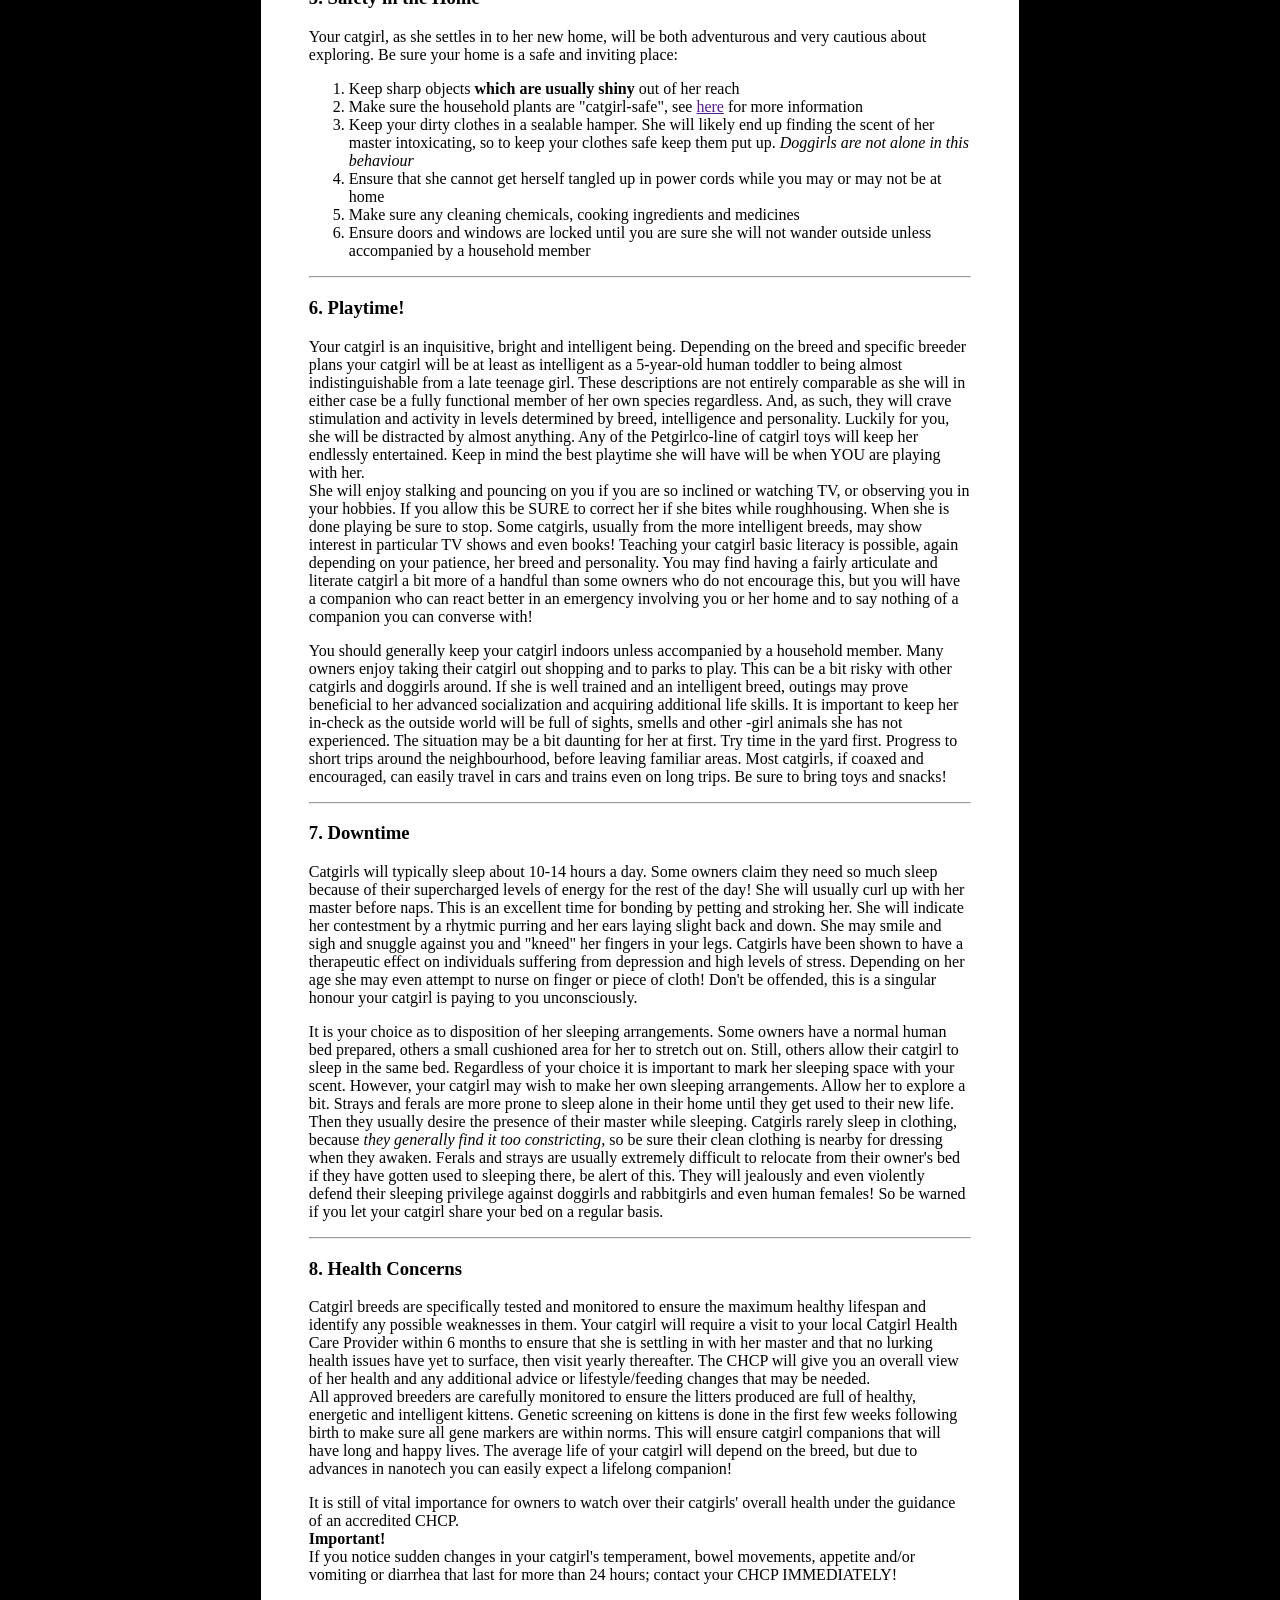
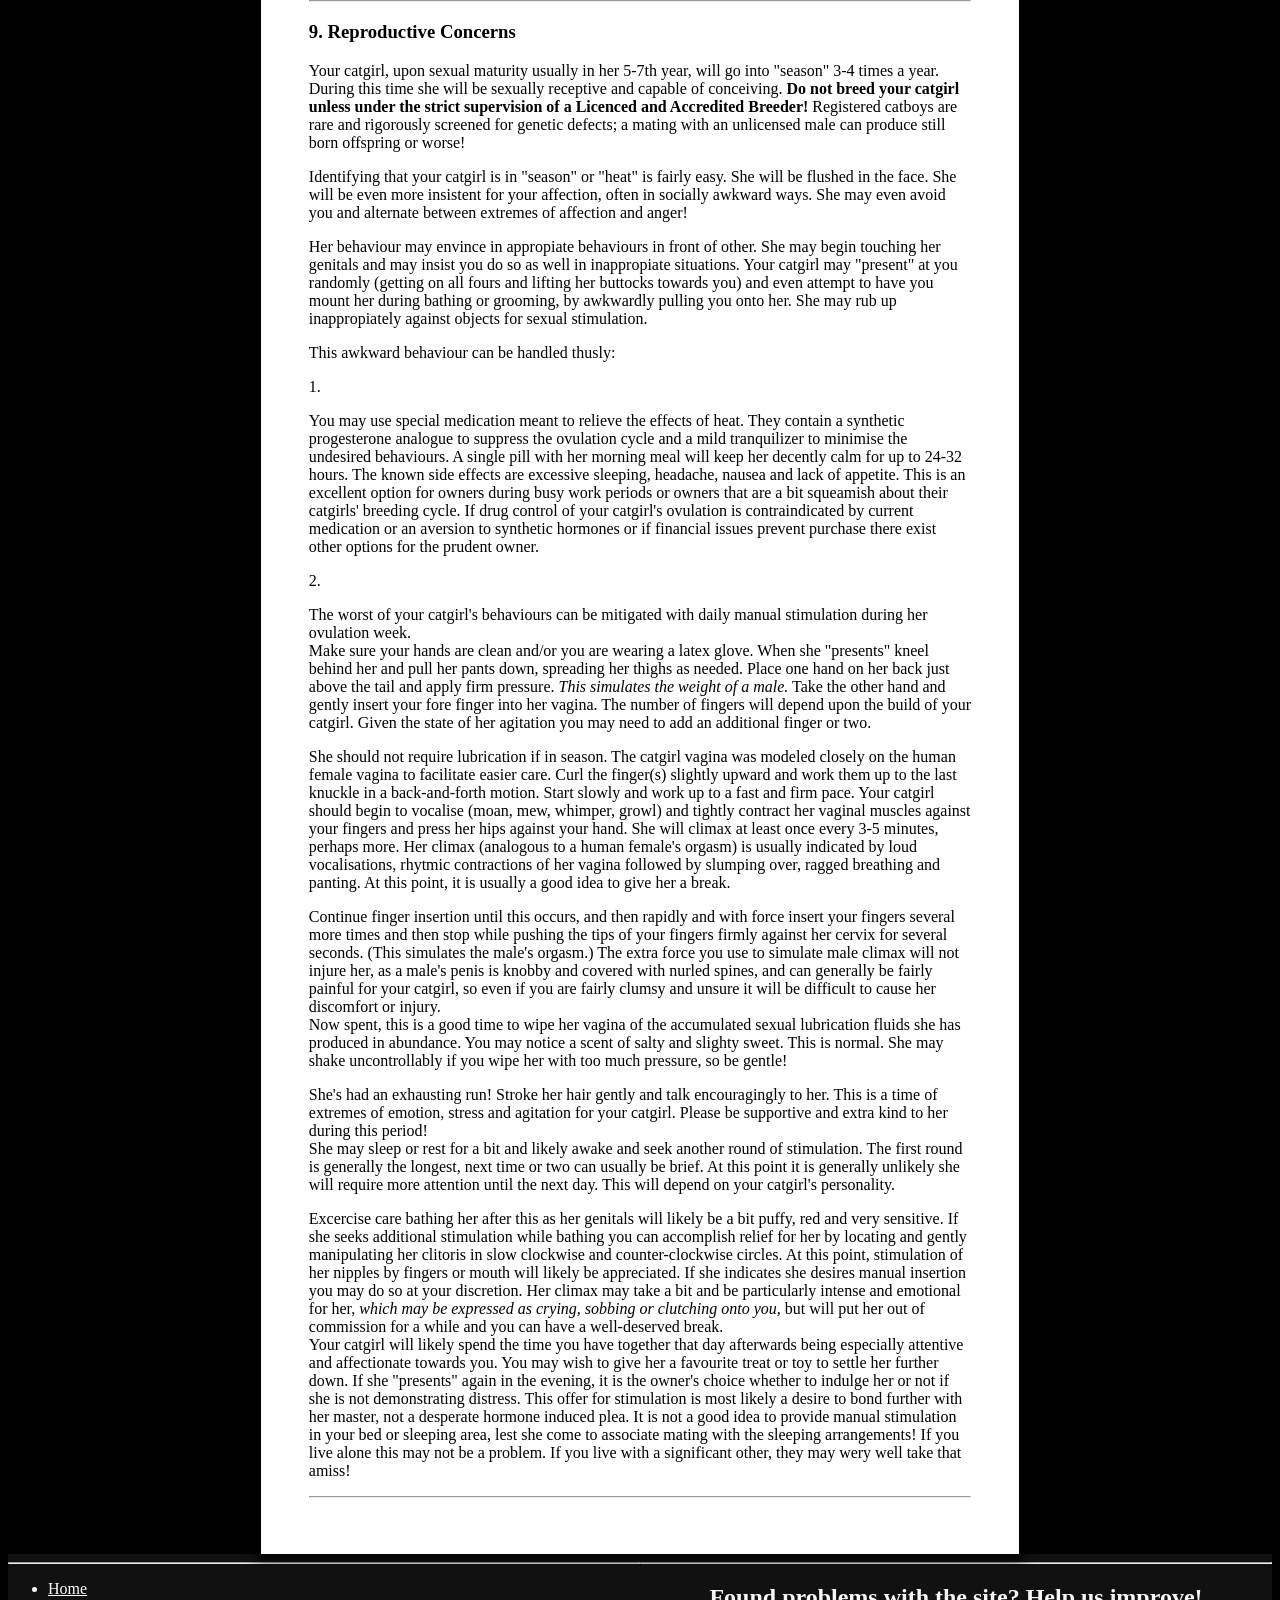
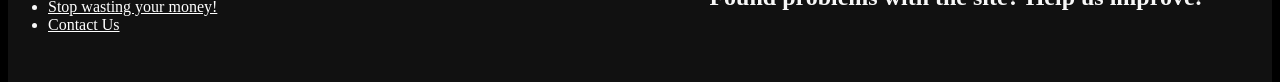
==== commit 36459148: "Add files via upload" ====
--- a/catgirlcare/index.html
+++ b/catgirlcare/index.html
@@ -648,7 +648,7 @@
                 <ul>
                     <li><a href="home.html">Home</a></li>
                     <li><a href="img/drugs.png">Stop wasting your money!</a></li>
-                    <li><a href="www.twitter.com/diapolo101">Contact Us</a></li>
+                    <li><a href="http://www.twitter.com/diapolo101">Contact Us</a></li>
                 </ul>
             </div>
             <!-- I'm really feeling it! -->
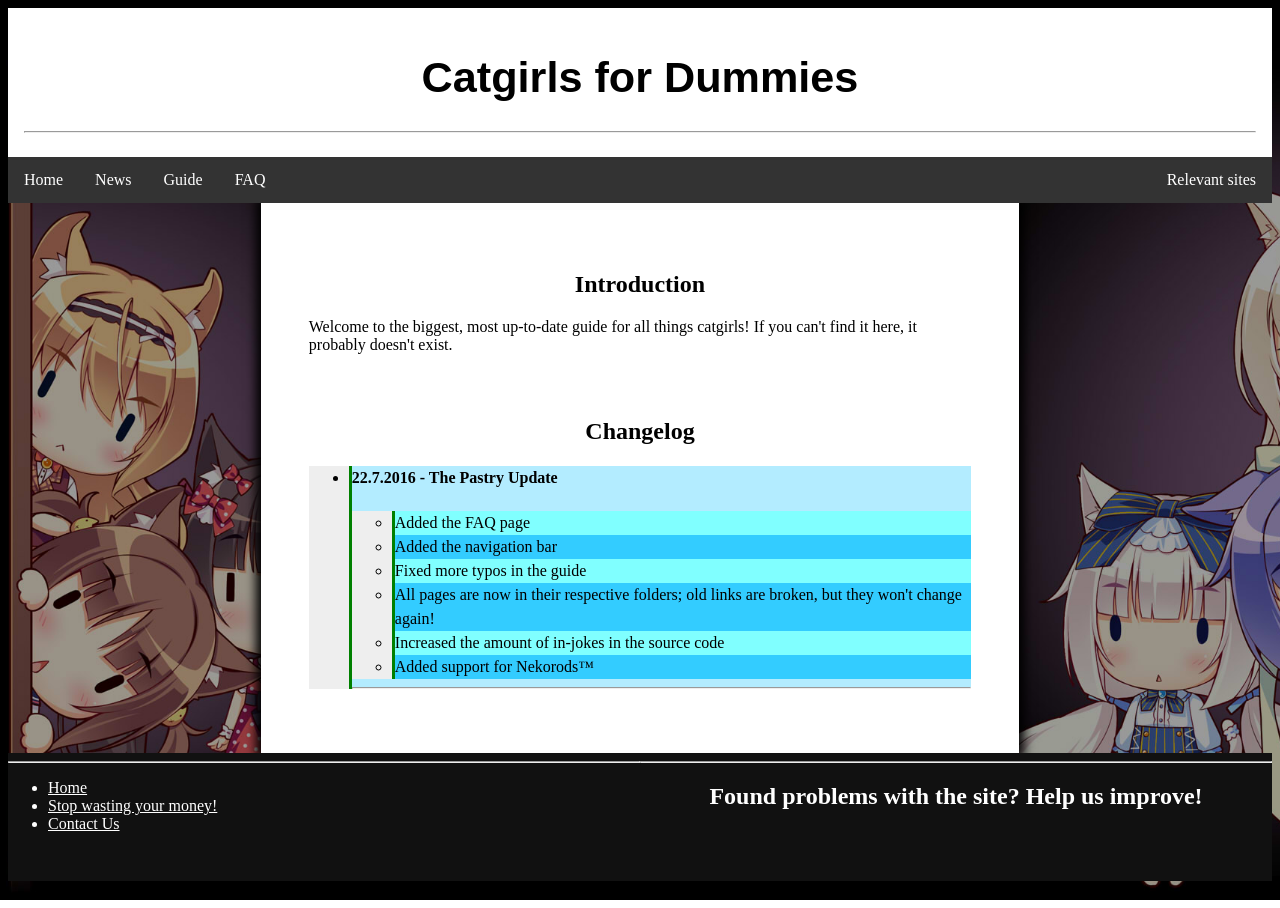
==== commit 0e929cd2: "Add files via upload Hotfix" ====
--- a/catgirlcare/index.html
+++ b/catgirlcare/index.html
@@ -1,664 +1,100 @@
-<!DOCTYPE html>
-<html>
-    <head>
-        <!-- WARNING! This document is full of jokes. From Nekopara or elsewhere. Be warned! -->
-            
+<!DOCTYPE html>
+<html lang="en">
+    <head>
+        <!-- WARNING! This document is full of jokes. From Nekopara or elsewhere. Be warned! -->
+            
         <!-- Title: -->
-        <title>Catgirls for domestic ownership!</title>
-        
-        <!-- Metadata (for search engines, browsers etc.) -->
-        <meta name="description" content="A comprehensive guide on how to take care of your very own catgirl!" />
-        <meta name="keywords" content="Catgirls,Catgirl,Cat-girl,cat,girl,guide,domestic,ownership,genetically,engineered" />
+        <title>Catgirls for domestic ownership!</title>
+        
+        <!-- Metadata (for search engines, browsers etc.) -->
+        <meta name="description" content="A comprehensive guide on how to take care of your very own catgirl!" />
+        <meta name="keywords" content="Catgirls,Catgirl,Cat-girl,cat,girl,guide,domestic,ownership,genetically,engineered" />
         <meta charset="UTF-8" />
-        <meta http-equiv="content-type" content="text/html" />
-        
-        <!-- Stylesheets 'n' favicons: -->
-        <link rel="stylesheet" type="text/css" href="cat.css" />
-        <link rel="icon" type="image/x-icon" href="img/favicon.ico" />
-        
-        <!-- Scripts: -->
-        <!-- NULL -->
+        <meta http-equiv="content-type" content="text/html" />
+        
+        <!-- Stylesheets 'n' favicons: -->
+        <link rel="stylesheet" type="text/css" href="cat.css" />
+        <link rel="icon" type="image/x-icon" href="img/favicon.ico" />
+        
+        <!-- Scripts: -->
+        <!-- NULL -->
         
     </head>
-    <body class="default">
-        <article>
-            <header>
-                <h1>Guide to Proper Catgirl Care</h1>
-                <hr/>
-            </header>
-            <content id="subheader">
-                <p>Congratulations on getting your new catgirl! You have chosen 
-                a companion that will bring you years of joy, friendship and 
-                love. That being said, there are a few things you will need to 
-                know about the proper care and maintenance of your new catgirl. 
-                Therefore we'll need to start by going over the basics.</p>
-            </content>
-        
-            <span><h2> Essential requirements: </h2><hr id="linehd" align="left" /></span>
-            
-            <content id="links">
-                <ol><h3>Table of Contents:</h3>
-                    <li><a href="#clothes" >Clothes</a></li>
-                    <li><a href="#litter" >Litter Box Logic</a></li>
-                    <li><a href="#feeding" >Feeding Facts</a></li>
-                    <li><a href="#grooming" >Grooming and Bathing</a></li>
-                    <li><a href="#safety" >Safety in the Home</a></li>
-                    <li><a href="#playtime" >Playtime!</a></li>
-                    <li><a href="#downtime" >Downtime</a></li>
-                    <li><a href="#health" >Health Concerns</a></li>
-                    <li><a href="#reproduction" >Reproductive Concerns</a></li>
-                </ol>
-                <aside id="logo">
-                    <!-- <img src="img/logo.png" alt="Logo of catgirlcare.org"> -->
-                </aside>
-                <hr/>
-            </content>
-            
-            <content id="clothes">
-                <span class="contsubhd"><h3>1. Clothes:</h3></span>
-                
-                <p>Your catgirl will require basic clothing. Nothing too fancy 
-                at first is required. It is likely that the shelter or 
-                breeder you received her from only had had her wear basic 
-                t-shirts and pants/shorts. Almost any brand will do as long 
-                as they are cotton or natural fiber; 
-                <strong>catgirls have delicate skin</strong>. 
-                Undergarments are at your discretion. Let your catgirl 
-                smell and mark (indicated by her rubbing her cheek against 
-                them) the new clothing after you have handled the new 
-                clothing and rubbed them on your face before attempting to 
-                dress her in them. It's very important that she recognises 
-                these clothes as gifts from her master (your odor) and are 
-                thus now hers (her odor). Nicer, flashier clothing can be 
-                purchased later once your catgirl settles into her new 
-                home, if you intend to show or breed her. Ferals and 
-                strays instinctively will wear whatever clothing they 
-                can scavenge, which is why it's imperative that you get 
-                such catgirls their own clothing in accordance with the 
-                previously mentioned guidelines so that she will bond 
-                with you more quickly as her provider and caretaker. Be 
-                sure to undress a feral/stray with care when presenting 
-                her with new clothing. Her old clothes are a symbol of 
-                her old unbonded life and should be disposed of out of 
-                her sight.<br>
-                Shoes are optional and should not be forced. Shoes should 
-                still be required when the temperature reaches near freezing, 
-                if traveling outdoors.</p>
-                <hr/>
-            </content>
-                              
-            <content id="litter">
-                <span class="contsubhd"><h3>2. Litter Box Logic:</h3></span>
-                
-                <p>Many catgirls are initially raised to use litter pans for 
-                elimination. By the time they are sexually mature a good 
-                breeder will typically have them toilet trained and you will 
-                only have to show her the basic functions of flushing and 
-                the location of sanitary cleaning materials. However, if 
-                your catgirl is a stray/feral from a shelter it's possible 
-                she was never fully toilet trained. This matter is fairly 
-                easily rectified in a few ways. When your catgirl evinces 
-                signs of elimination (squatting-straining) calmly and 
-                carefully pick her up under the arms and place her on the 
-                toilet. Gently hold her there until she eliminates. 
-                Demonstrate proper sanitary wiping upon completion. 
-                Your catgirl is a sanitary and fastidious creature. 
-                She will very quickly grasp the mechanics of clean and 
-                safe elimination on the toilet and be much happier for it, 
-                as will you.</p>
-                
-                <p>Unfortunately, some catgirls have never been toilet 
-                trained or even spent much time indoors. This is especially 
-                true of strays and ferals. Additional time and patience is 
-                required to achieve the desired result. If your catgirl 
-                will not permit you to pick her up to move to the toilet, 
-                when she eviences elimination it will be necessary to 
-                gradually shape her behavior. Be aware this may take 
-                anywhere from a few days to a week or more. When she 
-                evinces elimination quickly and calmly place a 
-                CatGirlz!-brand floor nappy underneath her.<br>
-                She qill quickly equate the nappy with the spot of 
-                elimination. Again, catgirls are neat and clean creatures 
-                about elimination. Now move the floor nappy closer to the 
-                bathroom each time, until the nappy is finally in front of 
-                the toilet. Then finally place the nappy over the toilet 
-                bowl. She will quickly grasp your implications. Be sure to 
-                use soothing and calm words during this procedure and 
-                praise her effectively when she eliminates on the proper 
-                instrument. Catgirls, even strays and ferals, are quick to 
-                respond to positive reinforcement.</p>
-                
-                <p>You may still have the occasional "accident" no matter 
-                how well-trained your catgirl is. Be gentle with her. If 
-                she is well trained an "accident" is more embarassing and 
-                unsightly to her than it is to you.</p>
-                <hr/>
-            </content>
-                              
-            <content id="feeding">
-                <span class="contsubhd"><h3>3. Feeding Facts</h3></span>
-                
-                <p>Your new catgirl has particular dietary concerns. A proper 
-                diet will ensure a fit, active and healthy companion for many 
-                years. A poor diet can result in an overweight, lethargic 
-                catgirl with serious health issues.</p>
-                
-                <p>Your catgirl is bred to be specifically compatible 
-                with most human food. However, particular care must be given 
-                to avoid certain types of food except for occasional treats.</p>
-                <p>A proper diet consists of a large amount of daily 
-                protein intake to keep her happy and active.</p>
-                
-                <p>We suggest:</p>
-                
-                <p>50% low-fat meats, chicken, fish and beef. She can eat 
-                them raw or cooked. It is suggested that the majority of her 
-                meat should be cooked to avoid possible intestinal parasites 
-                and to keep her breath smelling acceptable. 
-                <strong>Kitty-Klean mouthwash is highly recommended 
-                in any event</strong>.
-                
-                <p>40% fresh vegetables and fruits. Your catgirl should 
-                immediately express an interest in fresh greenery. Encourage 
-                this. A catgirl eating plenty of greens is cute to watch and 
-                ensures that she has a healthy digestive tract. IF your 
-                catgirl is reluctant to et fruits and vegetables, encourage 
-                her with the application of Krazy-Kat protein spray on them, 
-                which they should find delicious!</p>
-                
-                <p>8% grains. Catgirls enjoy occasional grains such as rice, 
-                barley and the like. Be careful with these! They can make 
-                her feel unpleasantly bloated!</p>
-                
-                <p>2% or less sugary snacks. Your catgirl will love sugary 
-                snacks. Bear in mind, however, that 
-                <strong>they are NOT good for her!</strong> Sugar will give 
-                her energy and taste delicious, but provides <b>no</b> 
-                nutrition. Therefore, it's strongly recommended to save 
-                sugary snacks for special occasions.</p>
-                
-                <p>Alcohol should <strong>never</strong> be given to your 
-                catgirl. It's metabolized in them in a similiar fashion to 
-                humans, but an amount that would get an average person 
-                "buzzed" will likely have them passed out. Fortunately, the 
-                smell of liquor is generally reviled by most breeds and, as 
-                such, can be used on objects to discourage the catgirl's 
-                interest in them.</p>
-                
-                <p>If your catgirl begins to develop a belly, you should 
-                first cut back on sweets and attempt more vigorous excercise 
-                routines and longer playtime with her. If your catgirl is 
-                from a less-active breed you can control her weight by 
-                reducing the meal portion sizes and breaking them up over 
-                a period of time during the course of a day. It is important 
-                to keep your catgirl on a schedule of feeding and to avoid 
-                snacking. Do not reward her begging. <strong>We know that can 
-                be darn hard, but remember, it's for her own good!</strong>
-                <br>If you choose to take your meals with your catgirl at the 
-                table, it is best to let her have her own bowl. Utensils may 
-                not be required. Some of the more intelligent breedsare 
-                instinctive mimics and derive pleasure from imitating their 
-                masters with utensils. If she doesn't appear to want to use 
-                or be interested in utensils do <b>NOT</b> force them on her. 
-                Remember, catgirls can be quite stubborn.</p>
-                <hr/>
-            </content>
-            
-            <content id="grooming">
-                <span class="contsubhd"><h3>4. Grooming and Bathing</h3></span>
-                
-                <p>Grooming</p>
-                
-                <p>Your catgirl will spend a large amount of time grooming 
-                herself. Catgirls find their appearance very important and 
-                find the relationship between their own look and those of 
-                other catgirls very important.</p>
-                
-                <p>Again, breeders will generally instruct your catgirl in the 
-                basic rudiments of grooming their head hair and taking care of 
-                the appearance of their ears and tail. Typically in these cases 
-                you will only have to provide your catgirl a mirror and basic 
-                grooming items: brushes, catgirl hair oils and catgirl soaps 
-                and skin conditioners.</p>
-                
-                <p><strong>***VERY IMPORTANT***</strong>
-                <br><strong>DO NOT</strong> use human soaps and shampoos on your 
-                catgirl, her skin and scalp are very delicate. Take care to ONLY 
-                use <abbr title="Society for the Protection of Cat Girls Association">S.P.C.G.A.</abbr> 
-                approved products. If the breeder has been using a particular 
-                brand it is a good idea to stick with what your catgirl knows 
-                already.</p>
-                
-                <p>Ferals and strays often have some difficulty with grooming, as 
-                they have never been taught properly. If this is the case, wait 
-                until you see your catgirl attempting to groom. This will often 
-                involve an awkward attempt to either lick or run her fingers 
-                through her hair. She may become a bit distressed and depressed. 
-                Sit beside her and offer her a soft brush. <strong>Be sure to let 
-                her smell and mark it.</strong>
-                <br>This is important: Strays and ferals are very, very sensitive 
-                about items not marked as "theirs and master's". By establishing 
-                "her" property your stray/feral will begin to bond. The importance 
-                of her accepting you as her provider and caretaker is difficult 
-                to even exaggerate!
-                <br>Begin gently, carefully brushingher hair from crown to back of 
-                her head. Be cautious of snags and snarls especially around the 
-                ears. After a few strokes your catgirl should have her eyes 
-                half-closed and she should begin to purr, demonstrating her 
-                pleasure and contentment. Catgirls enjoy being touched and petted 
-                by a beloved caretaker as much as any -girl. <i>This simulates the 
-                grooming her mother provided when she was still in her care.</i> 
-                Continue until her hair is brushed out neatly and the tufts of hair 
-                on her ears are lying smooth and untangled.</p>
-                
-                <p>Praise her during the brushing and after. Offer her the mirror to 
-                see herself and praise/pet her. It won't take her long to get the 
-                hang of it! She will quickly begin to groom herself if left the 
-                tools once shown how. This alone should perk her up and provide 
-                valuable bonding tie. Be careful not to spoil her much by doing all 
-                the grooming!She may come to expect you do it every day, and you 
-                might find it hard to say no!</p>
-                
-                <p><strong>Important!</strong>
-                <br>You need to be very careful about attempting to brush your 
-                catgirl's tail. Most are remarkably possessive of their tail. 
-                Indeed, their tail is the pride and dignity of your catgirl. Most 
-                catgirl spats and fights are started over insults and touching another 
-                catgirl's tail uninvited.
-                <br>They generally prefer to groom their own tails. Attempting to 
-                do so without her explicit permission often ends in hissing, 
-                spitting and even biting! Therefore, it's strongly recommended not 
-                to go there unless invited. If you are lucky enough to have your own 
-                catgirl offer you their tail to groom, you should be honoured to be 
-                held in such high esteem by her. Please be certain to treat it with 
-                your utmost respect.</p>
-                
-                <p>Bathing</p>
-                
-                <p>As previously entioned, your catgirl is a remarkably neat and 
-                clean creature, but even that being the case, she will require 
-                regular bathing. If she is a sedentary breed she may only require a 
-                weekly bath. More active breeds that energetically play and sweat 
-                may require almost daily bathing.
-                <br><strong>Again, we cannot stress strongly enough that you use 
-                <abbr title="Society for the Protection of Cat Girls Association">S.P.C.G.A.</abbr>
-                -approved bathing products. Catgirls have no real body hair except 
-                for the head/ears and tail. Thus their skin is vulnerable to strong 
-                soaps which may cause itch and painful irritation.</strong></p>
-                
-                <p>A catgirl from a breeder is used to bathing. She generally will 
-                have been bathed with her siblings and mother. It is highly likely 
-                she will look forward to bathing. Indeed, many catgirls will 
-                investigate the tub while YOU are bathing. It may be difficult to 
-                dissuade her from joining you!</p>
-                
-                <p>Again, ferals and strays may present their own challenges. 
-                Coaxing a stray/feral into the water is usually traumatizing, for 
-                both the owner and catgirl!
-                <br>Again, behaviour shaping often works best. Your catgirl will 
-                begin to display signs of disgust, such as hissing at her 
-                reflection in the mirror and demonstrating agitation with grooming 
-                herself if she begins to feel unclean and dirty. But if an actual 
-                tub of water is too frightening to her and you attempt to 
-                force-bathe her, she may become further distressed about her 
-                appearance and depressed by disobeying you.</p>
-                
-                <p>If this occurs you can ease her distress accordingly. Begin by 
-                placing some warm water in a medium-sized bowl with some soft 
-                <em>natural fiber</em> cloths. Have several soft towels for drying 
-                handy. Add some catgirl soap to the warm water, wait until the 
-                foam settles. <em>It is usually a good idea to do this in a room 
-                without a carpet.</em> Call your catgirl to you and gently undress 
-                her. Speak soothingly and sit her on a towel, wring out a washcloth 
-                in the warm soapy water and again, let her smell it.</p>
-                
-                <p>Begin to gently wipe her neck and shoulders. She may tense up 
-                initially, but continue wiping and speak calmly and gently to her. 
-                Praise and pet her if needed. Make sure the cloth stays warm and 
-                is not too sopping wet. Continue to wipe her torso and arms taking 
-                care to get under her breasts and arms. <i>Extra care should be 
-                taken with catgirl breeds with large breasts as they are very 
-                sensitive to the touch even when not in season.</i> By this point 
-                she should be relaxed and/or almost comatose! If she is still 
-                tense, continue to wash her upper body until she relaxes while 
-                speeking soothingly. Mutual trust will get you through this!</p>
-                
-                <p>The afromentioned catgirl soap can also be used on her hair in 
-                lieu of a catgirl shampoo until she can be bathed in a proper tub. 
-                Use a bit more water on the wash cloth and be sure to dampen all 
-                the hair thoroughly while avoiding getting water in her ears. You 
-                would only frustrate her and yourself. The soapy water can be left 
-                to dry in her hair without rinsing, as there are quick-drying 
-                hypoallergenic compounds in the soap. Make sure her eyes are 
-                bright, clear and not bloodshot. Take the opportunity to examine 
-                the insides of her ear folds for signs of irritation and wax 
-                build-up that may be causing her distress. Feel the muscles of her 
-                upper and lower back while washing. They should be firm and should 
-                not demonstrate sensitivity. Be alert for anything that seems 
-                amiss with her joints and extremities. An ounce of prevention will 
-                prevent a lot of pain later. Your catgirl may know something is 
-                wrong with her, but she might be unable or unwilling to describe 
-                or articulate it properly.</p>
-                
-                <p>Continue by washing her legs and feet, checking them for 
-                splinters, blisters and other injuries. Her legs should bend 
-                smoothly and easily. Moving on, be sure to clean her genitals and 
-                anus thoroughly. She may become agitated or uncomfortable while 
-                doing so initially. Be gentle! This is a sensitive region! Continue 
-                to speak soothingly and calmly until done. It is important for her 
-                genitals and anus to be clean in or der to avoid irritation and 
-                infections of the delicate tissues. Be sure to check for any 
-                unusual rashes or signs of irritation. Most catgirls will enjoy 
-                this inadvertent genital stimulation during bath time by their 
-                masters even when not in season and encourage you to continue, so 
-                be careful to not overdo it as it may teach her bad habits!
-                <br>Continue this "dry bathing" for a week or more, until she is 
-                comfortable with it. Then move the bathing spot to the bathroom by 
-                the tub. Then over the next few times try "dry bathing" with her in 
-                the empty tub until she willingly climbs into the tub. Next, have 
-                about an inch of warm water in the tub. Then a few more inches, then 
-                one time with the tap running very softly. Eventually she will 
-                happily jump into a full tub with or without you! Be sure to offer 
-                her the washcloth and indicate her tail. She should generally be 
-                left alone to wash her own tail, unless she indicates it is alright 
-                for you to do so. Remember, you are handling your catgirl's pride 
-                and joy! Treat it with dignity and respect, and she'll thank you for it.</p>
-                
-                <p>Showers should generally be avoided as catgirls' ears can be 
-                filled with water easily if the water pressure is too high, 
-                causing ear-aches and possible ear infections. If your catgirl 
-                insists on showering with you, coax her into wearing a waterproof 
-                shower cap. Then wash her hair in the sink or tub normally. Your 
-                catgirl will quickly learn how to run a bath for herself when she 
-                needs one, or you can get her on a schedule to bathe with you.</p>
-                
-                <p>Your catgirl will learn her grooming and bathing habits from 
-                YOU so be sure to do a good job!</p>
-                
-                <p>Help dry her <em>if desired</em> and leave her to finish her own 
-                grooming with a brush unless she indicates otherwise. Some 
-                catgirls will dry themselves once they know what to do and others 
-                will be insistent about their master doing it. Remember, the same 
-                rules about her tail apply as in grooming or bathing as to drying. 
-                Bath times should be an enjoyable experiance for you both together 
-                or a source of pride for her to be able to do it by herself.</p>
-                <hr/>
-            </content>
-            
-            <content id="safety">
-                <span class="contsubhd"><h3>5. Safety in the Home</h3></span>
-                
-                <p>Your catgirl, as she settles in to her new home, will be both 
-                adventurous and very cautious about exploring. Be sure your home 
-                is a safe and inviting place:
-                <br>    
-                    <ol>
-                        <li>Keep sharp objects <strong>which are usually shiny</strong> out of her reach</li>
-                        <li>Make sure the household plants are "catgirl-safe", see <a href="">here</a> for more information</li>
-                        <li>Keep your dirty clothes in a sealable hamper. She will likely end up finding the scent of her master intoxicating, so to keep your clothes safe keep them put up. <i>Doggirls are not alone in this behaviour</i></li>
-                        <li>Ensure that she cannot get herself tangled up in power cords while you may or may not be at home</li>
-                        <li>Make sure any cleaning chemicals, cooking ingredients and medicines</li>
-                        <li>Ensure doors and windows are locked until you are sure she will not wander outside unless accompanied by a household member</li>
-                    </ol>
-                </p>
-                <hr/>
-            </content>
-            
-            <content id="playtime">
-                <span class="contsubhd"><h3>6. Playtime!</h3></span>
-                
-                <p>Your catgirl is an inquisitive, bright and intelligent being. 
-                Depending on the breed and specific breeder plans your catgirl 
-                will be at least as intelligent as a 5-year-old human toddler to 
-                being almost indistinguishable from a late teenage girl. These 
-                descriptions are not entirely comparable as she will in either 
-                case be a fully functional member of her own species regardless. 
-                And, as such, they will crave stimulation and activity in levels 
-                determined by breed, intelligence and personality. Luckily for 
-                you, she will be distracted by almost anything. Any of the 
-                Petgirlco-line of catgirl toys will keep her endlessly entertained. 
-                Keep in mind the best playtime she will have will be when YOU are 
-                playing with her.
-                <br>She will enjoy stalking and pouncing on you if you are so 
-                inclined or watching TV, or observing you in your hobbies. If 
-                you allow this be SURE to correct her if she bites while 
-                roughhousing. When she is done playing be sure to stop. Some 
-                catgirls, usually from the more intelligent breeds, may show 
-                interest in particular TV shows and even books! Teaching your 
-                catgirl basic literacy is possible, again depending on your 
-                patience, her breed and personality. You may find having a 
-                fairly articulate and literate catgirl a bit more of a handful 
-                than some owners who do not encourage this, but you will have 
-                a companion who can react better in an emergency involving you 
-                or her home and to say nothing of a companion you can converse 
-                with!</p>
-                
-                <p>You should generally keep your catgirl indoors unless 
-                accompanied by a household member. Many owners enjoy taking their 
-                catgirl out shopping and to parks to play. This can be a bit 
-                risky with other catgirls and doggirls around. If she is well 
-                trained and an intelligent breed, outings may prove beneficial 
-                to her advanced socialization and acquiring additional life 
-                skills. It is important to keep her in-check as the outside 
-                world will be full of sights, smells and other -girl animals 
-                she has not experienced. The situation may be a bit daunting 
-                for her at first. Try time in the yard first. Progress to short 
-                trips around the neighbourhood, before leaving familiar areas. 
-                Most catgirls, if coaxed and encouraged, can easily travel in 
-                cars and trains even on long trips. Be sure to bring toys and 
-                snacks!</p>
-                <hr/>
-            </content>
-            
-            <content id="downtime">
-                <span class="contsubhd"><h3>7. Downtime</h3></span>
-                
-                <p>Catgirls will typically sleep about 10-14 hours a day. Some 
-                owners claim they need so much sleep because of their 
-                supercharged levels of energy for the rest of the day! She 
-                will usually curl up with her master before naps. This is an 
-                excellent time for bonding by petting and stroking her. She 
-                will indicate her contestment by a rhytmic purring and her 
-                ears laying slight back and down. She may smile and sigh and 
-                snuggle against you and "kneed" her fingers in your legs. 
-                Catgirls have been shown to have a therapeutic effect on 
-                individuals suffering from depression and high levels of 
-                stress. Depending on her age she may even attempt to nurse 
-                on finger or piece of cloth! Don't be offended, this is a 
-                singular honour your catgirl is paying to you unconsciously.</p>
-                
-                <p>It is your choice as to disposition of her sleeping 
-                arrangements. Some owners have a normal human bed prepared, 
-                others a small cushioned area for her to stretch out on. 
-                Still, others allow their catgirl to sleep in the same bed. 
-                Regardless of your choice it is important to mark her 
-                sleeping space with your scent. However, your catgirl may 
-                wish to make her own sleeping arrangements. Allow her to 
-                explore a bit. Strays and ferals are more prone to sleep 
-                alone in their home until they get used to their new life. 
-                Then they usually desire the presence of their master while 
-                sleeping. Catgirls rarely sleep in clothing, because 
-                <em>they generally find it too constricting,</em> so be sure 
-                their clean clothing is nearby for dressing when they 
-                awaken. Ferals and strays are usually extremely difficult 
-                to relocate from their owner's bed if they have gotten 
-                used to sleeping there, be alert of this. They will 
-                jealously and even violently defend their sleeping 
-                privilege against doggirls and rabbitgirls and even human 
-                females! So be warned if you let your catgirl share your 
-                bed on a regular basis.</p>
-                <hr/>
-            </content>
-            
-            <content id="health">
-                <span class="contsubhd"><h3>8. Health Concerns</h3></span>
-                
-                <p>Catgirl breeds are specifically tested and monitored to 
-                ensure the maximum healthy lifespan and identify any possible 
-                weaknesses in them. Your catgirl will require a visit to your 
-                local Catgirl Health Care Provider within 6 months to ensure 
-                that she is settling in with her master and that no lurking 
-                health issues have yet to surface, then visit yearly thereafter. 
-                The CHCP will give you an overall view of her health and any 
-                additional advice or lifestyle/feeding changes that may be needed.
-                <br>All approved breeders are carefully monitored to ensure 
-                the litters produced are full of healthy, energetic and 
-                intelligent kittens. Genetic screening on kittens is done in 
-                the first few weeks following birth to make sure all gene 
-                markers are within norms. This will ensure catgirl companions 
-                that will have long and happy lives. The average life of your 
-                catgirl will depend on the breed, but due to advances in 
-                nanotech you can easily expect a lifelong companion!</p>
-                
-                <p>It is still of vital importance for owners to watch over 
-                their catgirls' overall health under the guidance of an 
-                accredited CHCP.
-                <br><strong>Important!</strong>
-                <br>If you notice sudden changes in your catgirl's temperament, 
-                bowel movements, appetite and/or vomiting or diarrhea that 
-                last for more than 24 hours; contact your CHCP IMMEDIATELY!</p>
-                <hr/>
-            </content>
-            <content id="reproduction">
-                <span class="contsubhd"><h3>9. Reproductive Concerns</h3></span>
-                
-                <p>Your catgirl, upon sexual maturity usually in her 5-7th year, 
-                will go into "season" 3-4 times a year. During this time she 
-                will be sexually receptive and capable of conceiving. 
-                <strong>Do not breed your catgirl unless under the strict 
-                supervision of a Licenced and Accredited Breeder!</strong> 
-                Registered catboys are rare and rigorously screened for genetic 
-                defects; a mating with an unlicensed male can produce still 
-                born offspring or worse!</p>
-                
-                <p>Identifying that your catgirl is in "season" or "heat" is 
-                fairly easy. She will be flushed in the face. She will be 
-                even more insistent for your affection, often in socially 
-                awkward ways. She may even avoid you and alternate between 
-                extremes of affection and anger!</p>
-                
-                <p>Her behaviour may envince in appropiate behaviours in front 
-                of other. She may begin touching her genitals and may insist 
-                you do so as well in inappropiate situations. Your catgirl 
-                may "present" at you randomly (getting on all fours and 
-                lifting her buttocks towards you) and even attempt to have 
-                you mount her during bathing or grooming, by awkwardly pulling 
-                you onto her. She may rub up inappropiately against objects 
-                for sexual stimulation.</p>
-                
-                <p>This awkward behaviour can be handled thusly:</p>
-                
-                <p class="list">1.</p>
-                
-                <p>You may use special medication meant to relieve the effects 
-                of heat. They contain a synthetic progesterone analogue to 
-                suppress the ovulation cycle and a mild tranquilizer to minimise 
-                the undesired behaviours. A single pill with her morning meal 
-                will keep her decently calm for up to 24-32 hours. The known 
-                side effects are excessive sleeping, headache, nausea and lack 
-                of appetite. This is an excellent option for owners during busy 
-                work periods or owners that are a bit squeamish about their 
-                catgirls' breeding cycle. If drug control of your catgirl's 
-                ovulation is contraindicated by current medication or an aversion 
-                to synthetic hormones or if financial issues prevent purchase 
-                there exist other options for the prudent owner.</p>
-                
-                <p class="list">2.</p>
-                
-                <p>The worst of your catgirl's behaviours can be mitigated with 
-                daily manual stimulation during her ovulation week.
-                <br>Make sure your hands are clean and/or you are wearing a 
-                latex glove. When she "presents" kneel behind her and pull her 
-                pants down, spreading her thighs as needed. Place one hand on 
-                her back just above the tail and apply firm pressure. <em>This 
-                simulates the weight of a male.</em> Take the other hand and 
-                gently insert your fore finger into her vagina. The number of 
-                fingers will depend upon the build of your catgirl. Given the 
-                state of her agitation you may need to add an additional finger 
-                or two.</p>
-                
-                <p>She should not require lubrication if in season. The catgirl 
-                vagina was modeled closely on the human female vagina to 
-                facilitate easier care. Curl the finger(s) slightly upward and 
-                work them up to the last knuckle in a back-and-forth motion. 
-                Start slowly and work up to a fast and firm pace. Your catgirl 
-                should begin to vocalise (moan, mew, whimper, growl) and 
-                tightly contract her vaginal muscles against your fingers and 
-                press her hips against your hand. She will climax at least once 
-                every 3-5 minutes, perhaps more. Her climax (analogous to a 
-                human female's orgasm) is usually indicated by loud vocalisations, 
-                rhytmic contractions of her vagina followed by slumping over, 
-                ragged breathing and panting. At this point, it is usually a 
-                good idea to give her a break.</p>
-                
-                <p>Continue finger insertion until this occurs, and then rapidly 
-                and with force insert your fingers several more times and then 
-                stop while pushing the tips of your fingers firmly against her 
-                cervix for several seconds. (This simulates the male's orgasm.) 
-                The extra force you use to simulate male climax will not injure 
-                her, as a male's penis is knobby and covered with nurled spines, 
-                and can generally be fairly painful for your catgirl, so even if 
-                you are fairly clumsy and unsure it will be difficult to cause her 
-                discomfort or injury.
-                <br>Now spent, this is a good time to wipe her vagina of the 
-                accumulated sexual lubrication fluids she has produced in abundance. 
-                You may notice a scent of salty and slighty sweet. This is normal. 
-                She may shake uncontrollably if you wipe her with too much pressure, 
-                so be gentle!</p>
-                
-                <p>She's had an exhausting run! Stroke her hair gently and talk 
-                encouragingly to her. This is a time of extremes of emotion, stress 
-                and agitation for your catgirl. Please be supportive and extra 
-                kind to her during this period!
-                <br>She may sleep or rest for a bit and likely awake and seek another 
-                round of stimulation. The first round is generally the longest, next 
-                time or two can usually be brief. At this point it is generally 
-                unlikely she will require more attention until the next day. This 
-                will depend on your catgirl's personality.</p>
-                
-                <p>Excercise care bathing her after this as her genitals will likely 
-                be a bit puffy, red and very sensitive. If she seeks additional 
-                stimulation while bathing you can accomplish relief for her by 
-                locating and gently manipulating her clitoris in slow clockwise and 
-                counter-clockwise circles. At this point, stimulation of her nipples 
-                by fingers or mouth will likely be appreciated. If she indicates she 
-                desires manual insertion you may do so at your discretion. Her climax 
-                may take a bit and be particularly intense and emotional for her, 
-                <em>which may be expressed as crying, sobbing or clutching onto you,</em> 
-                but will put her out of commission for a while and you can have a 
-                well-deserved break.
-                <br>Your catgirl will likely spend the time you have together that day 
-                afterwards being especially attentive and affectionate towards you. You 
-                may wish to give her a favourite treat or toy to settle her further down. 
-                If she "presents" again in the evening, it is the owner's choice whether 
-                to indulge her or not if she is not demonstrating distress. This offer 
-                for stimulation is most likely a desire to bond further with her master, 
-                not a desperate hormone induced plea. It is not a good idea to provide 
-                manual stimulation in your bed or sleeping area, lest she come to 
-                associate mating with the sleeping arrangements! If you live alone this 
-                may not be a problem. If you live with a significant other, they may wery 
-                well take that amiss!</p>
-                <hr/>
-            </content>
-            
-        </article>
-        <footer>
-            <div id="Shulk" class="homs">
-                <hr/>
-                <ul>
-                    <li><a href="home.html">Home</a></li>
-                    <li><a href="img/drugs.png">Stop wasting your money!</a></li>
-                    <li><a href="http://www.twitter.com/diapolo101">Contact Us</a></li>
-                </ul>
-            </div>
-            <!-- I'm really feeling it! -->
-            <div id="Reyn" class="homs">
-                <hr/>
-                <span id="try">
-                    <h2>Found problems with the site? Help us improve!</h2>
-                </span>
-            </div>
-            <!-- Now it's Reyn time! -->
+    <body>
+        <header>
+            <h1>Catgirls for Dummies</h1>
+            <hr/>
+        </header>
+        <nav>
+            <ul id="navbar">
+                <li><a href="../index.html">Home</a></li>
+                <li><a href="../news/index.html">News</a></li>
+                <li><a href="../guide/index.html">Guide</a></li>
+                <li><a href="../faq/index.html">FAQ</a></li>
+                <li class="dropdown" style="float:right">
+                    <a href="" class="dropbtn">Relevant sites</a>
+                    <div class="dropdown-content">
+                        <a href="http://www.reddit.com/r/nekoparagame" title="Unofficial Nekopara Reddit page" hreflang="en">/r/nekoparagame</a>
+                        <a href="http://www.catgirlcare.org" title="The site this one is based on" hreflang="en">catgirlcare.org</a>
+                        <a href="http://www.nekopara.com/main.html" title="Developers of Nekopara" hreflang="jp">NEKO WORKs</a>
+                    </div>
+                </li>
+            </ul>
+        </nav>
+        <!-- Installing nekorods... -->
+        <article class="homepage">
+            <!-- Inserting nekorods... -->
+            <content id="subheader">
+                <h2 class="center">Introduction</h2>
+                
+                <!--
+                <span id="logoimg">
+                    <img src="img/logo.png" alt="Catgirl logo" class="image">
+                </span> -->
+                
+                <p>Welcome to the biggest, most up-to-date guide for all 
+                things catgirls! If you can't find it here, it probably 
+                doesn't exist.</p>
+            </content>
+            
+            <!-- <content id="main-news">
+                <h2 class="center">Catgirl News</h2>
+                <script type="text/javascript" src="http://services.webestools.com/news/1010.js">Requires JavaScript to be enabled!</script>
+            </content> -->
+            
+            <content id="changelog">
+                <h2 class="center">Changelog</h2>
+                <ul>
+                    <li><h4>22.7.2016 - The Pastry Update</h4>
+                        <ul>
+                            <li>Added the FAQ page</li>
+                            <li>Added the navigation bar</li>
+                            <li>Fixed more typos in the guide</li>
+                            <li>All pages are now in their respective folders; old links are broken, but they won't change again!</li>
+                            <li>Increased the amount of in-jokes in the source code</li>
+                            <li>Added support for Nekorods&trade;</li>
+                        </ul><hr/>
+                    </li>    
+                </ul>
+            </content>
+        </article>
+        <footer>
+            <div id="Shulk" class="homs">
+                <hr/>
+                <ul>
+                    <li><a href="../index.html">Home</a></li>
+                    <li><a href="../img/drugs.png">Stop wasting your money!</a></li>
+                    <li><a href="http://www.twitter.com/diapolo101">Contact Us</a></li>
+                </ul>
+            </div>
+            <!-- I'm really feeling it! -->
+            <div id="Reyn" class="homs">
+                <hr/>
+                <span id="try">
+                    <h2>Found problems with the site? Help us improve!</h2>
+                </span>
+            </div>
+            <!-- Now it's Reyn time! -->
         </footer>
     </body>
 </html>
--- a/catgirlcare/cat.css
+++ b/catgirlcare/cat.css
@@ -4,6 +4,7 @@
         color: #F8F8F8;
         background-color: #0C1021;
         background-color: #000000;
+        float: none;
         }
         
 html,body { height:100%; }
@@ -19,6 +20,8 @@
     background-attachment: fixed;
     background-size: cover;
     margin-bottom: 1em;
+    max-width: 100%;
+    max-height: 100%;
 }
 
 content {
@@ -28,10 +31,12 @@
 
 h1 {
     text-align: center;
-    font-size 
+    font-size: 2.7em;
+    font-family: "Helvetica Neue", Helvetica, Arial, sans-serif; 
     }
     
 header {
+    background-image: url;
     background-color: white;
     color: #000000;
     padding: 1em;
@@ -51,16 +56,13 @@
     
 footer {
     background-color: #111111;
+    color: white;
     padding-bottom: 2em;
     display: flex;
     }
     
 footer a {
     color: white;
-    }
-    
-h1 {
-    font-size: 2.7em;
     }
 
 #linehd {
@@ -104,4 +106,101 @@
 
 div:target, content:target {
     background-color: #aaaaaa;
-    }+    }
+    
+ul#navbar {
+    list-style-type: none;
+    margin: 0;
+    padding: 0;
+    overflow: hidden;
+    background-color: #333;
+    z-index: 4;
+}
+    
+ul#navbar li {
+    float: left;
+}
+    
+ul#navbar li a {
+    display: block;
+    color: white;
+    text-align: center;
+    padding: 14px 16px;
+    text-decoration: none;
+}
+    
+ul#navbar li a:hover {
+    background-color: #111;
+}
+    
+.dropbtn {
+    display: inline-block;
+    color: #222;
+    text-align: center;
+    padding: 14px 16px;
+    text-decoration: none;
+}
+
+/*li a:hover, .dropdown:hover .dropbtn {
+    background-color: red;
+}*/
+
+li.dropdown {
+    display: inline-block;
+    float: right;
+}
+
+.dropdown-content {
+    z-index: 5;
+    display: none;
+    position: absolute;
+    background-color: #222;
+    min-width: 160px;
+    box-shadow: 0px 8px 16px 0px rgba(0,0,0,0.2);
+}
+
+.dropdown-content a {
+    color: black;
+    padding: 12px 16px;
+    text-decoration: none;
+    display: block;
+    text-align: left;
+}
+
+.dropdown-content a:hover {background-color: #f1f1f1}
+
+.dropdown:hover .dropdown-content {
+    display: block;
+}
+
+.center {
+    text-align: center;
+}
+
+.homepage {
+    z-index: -1;
+}
+
+#changelog {
+    clear: both;
+    display: block;
+}
+
+#changelog ul {
+    display: block;
+    margin-top: 1em;
+    background-color: #eeeeee;
+    line-height: 1.5em;
+}
+
+#changelog ul li {
+    border-left: medium solid green;
+    background-color: #b3ecff;
+    vertical-align: middle;
+}
+
+#changelog ul li ul li {
+    background: #33ccff;
+    }
+    
+#changelog ul li ul li:nth-child(odd) { background: #80ffff; }
